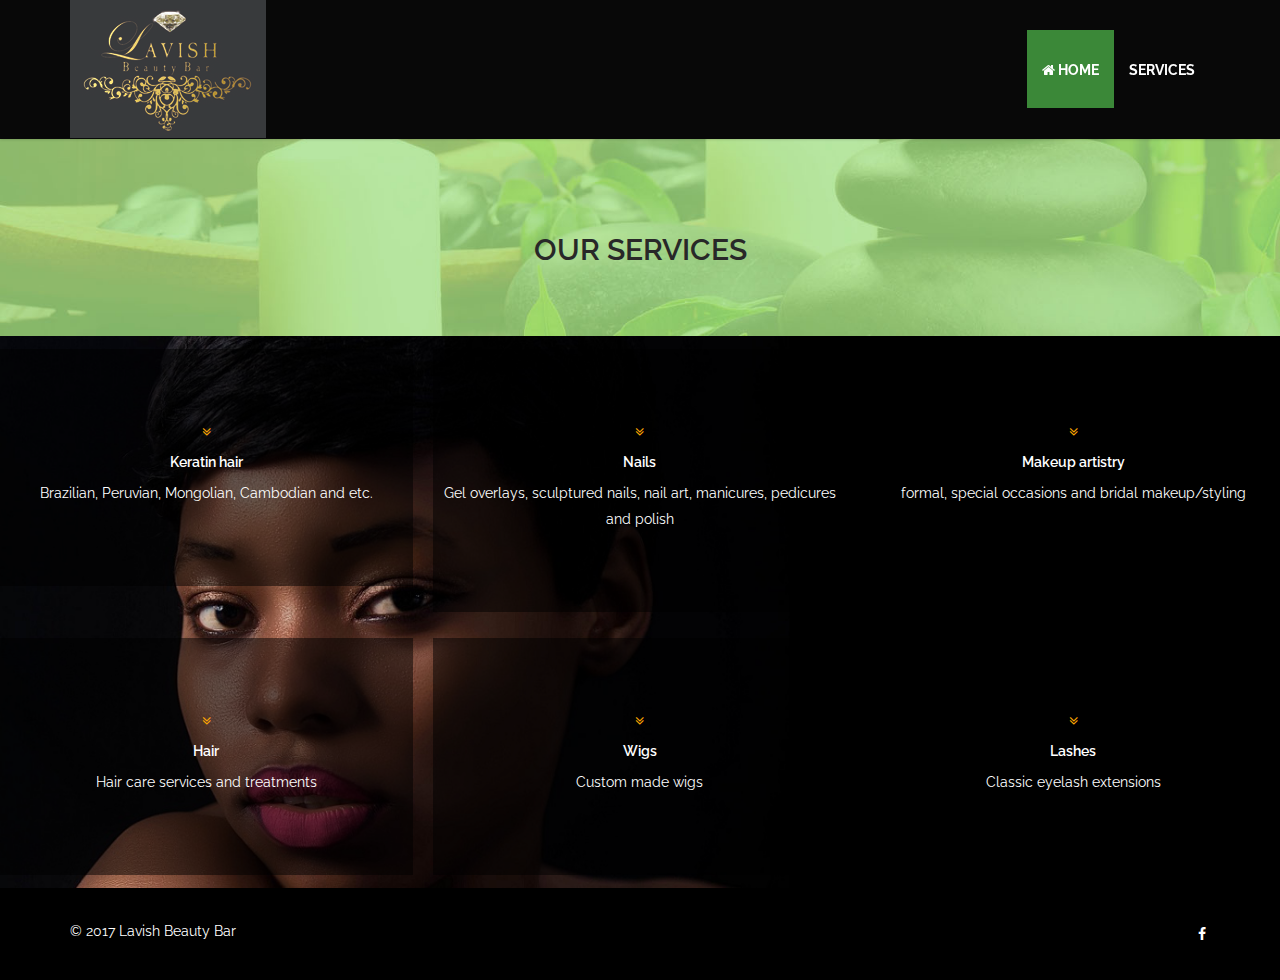
==== services.html @ a23072b7 "lavish commited" ====
<!DOCTYPE html>
<html lang="en">
<head>
    <meta charset="utf-8">
    <meta name="viewport" content="width=device-width, initial-scale=1.0">
    <meta name="description" content="">
    <title>Our services</title>
	<!-- core CSS -->
    <link href="css/bootstrap.min.css" rel="stylesheet">
    <link href="css/font-awesome.min.css" rel="stylesheet">
    <link href="css/animate.min.css" rel="stylesheet">
    <link href="css/styles.css" rel="stylesheet">
    <link href="css/col.css" rel="stylesheet">
    <link href="css/3cols.css" rel="stylesheet">
    <!--[if lt IE 9]>
    <script src="js/html5shiv.js"></script>
    <script src="js/respond.min.js"></script>
    <![endif]-->
    <style>
      .service-section {
	padding-top: 100px;
}

.col { padding:5em 0; text-align:center; color: #ffffff !important; background: rgba(0, 0, 0, 0.5);}
    </style>
</head>

<body id="home">
    <header id="header">
        <nav id="main-nav" class="navbar navbar-default navbar-fixed-top" role="banner">
            <div class="container">
                <div class="navbar-header">
                    <button type="button" class="navbar-toggle" data-toggle="collapse" data-target=".navbar-collapse">
                        <span class="sr-only">Toggle navigation</span>
                        <span class="icon-bar"></span>
                        <span class="icon-bar"></span>
                        <span class="icon-bar"></span>
                    </button>
                    <a class="navbar-brand" href="index.html"><img src="images/banner/Logo-02.jpg" alt="logo"></a>
                </div>

                <div class="collapse navbar-collapse navbar-right">
                    <ul class="nav navbar-nav">
                        <li class="scroll active"><a href="index.html"><i class="fa fa-home"></i>&nbsp;Home</a></li>
                        <li class="scroll"><a href="services.html">Services</a></li>
                    </ul>
                </div>
            </div><!--/.container-->
        </nav><!--/nav-->
    </header><!--/header-->
<section id="services" class="services service-section">
  <div class="container">
            <div class="">
                <h2 class="wow fadeInDown animated text-center">Our Services</h2>
            </div>
    </div>
</section>
<div class="wrapper">
<div class="section group">
		    <div class="col span_1_of_3">
            <i class="fa fa-angle-double-down"></i>
				   <h5>Keratin hair</h5>
                   <p>Brazilian, Peruvian, Mongolian, Cambodian and etc.</p>
			</div>
			<div class="col span_1_of_3">
            <i class="fa fa-angle-double-down"></i>
				   <h5>Nails</h5>
                   <p>Gel overlays, sculptured nails, nail art, manicures, pedicures and polish</p>
		   </div>
		   <div class="col span_1_of_3">
           <i class="fa fa-angle-double-down"></i>
		           <h5>Makeup artistry</h5>
                   <p>formal, special occasions and bridal makeup/styling</p>
		   </div>
		</div>
   <div class="section group">
        <div class="col span_1_of_3">
        <i class="fa fa-angle-double-down"></i>
				   <h5>Hair</h5>
                   <p>Hair care services and treatments</p>
		</div>
		<div class="col   span_1_of_3">
        <i class="fa fa-angle-double-down"></i>
				   <h5>Wigs</h5>
                   <p>Custom made wigs</p>
		</div>
		<div class="col span_1_of_3">
        <i class="fa fa-angle-double-down"></i>
					<h5>Lashes</h5>
                    <p>Classic eyelash extensions</p>
		</div>
   </div>
</div>
<footer id="footer">
        <div class="container">
            <div class="row">
                <div class="col-sm-6">
                    &copy; 2017 Lavish Beauty Bar
                </div>
                <div class="col-sm-6">
                    <ul class="social-icons">
                        <li><a href="#"><i class="fa fa-facebook"></i></a></li>
                    </ul>
                </div>
            </div>
        </div>
    </footer><!--/#footer-->
    <script src="js/jquery.js"></script>
    <script src="js/bootstrap.min.js"></script>
    <script src="js/mousescroll.js"></script>
    <script src="js/smoothscroll.js"></script>
    <script src="js/jquery.prettyPhoto.js"></script>
    <script src="js/jquery.isotope.min.js"></script>
    <script src="js/jquery.inview.min.js"></script>
    <script src="js/wow.min.js"></script>
    <script src="js/custom-scripts.js"></script>
</body>

</html>
---- css/styles.css ----
@import url(http://fonts.googleapis.com/css?family=Raleway:400,700,500);
/*
Author: webthemez.com
Author URL: http://webthemez.com
*/
/*************************
*******Typography******
**************************/
body {
  padding-top: 100px;
  background: #fff;
  font-family: 'Raleway', sans-serif;
  font-weight: 400;
  color: #282828;
  line-height: 26px;
  padding: 0;
}
h1,
h2,
h3,
h4,
h5,
h6 {
  font-weight: 600;
  font-family: 'Raleway', sans-serif;
}
a {
  color: #45aed6;
  -webkit-transition: color 400ms, background-color 400ms;
  -moz-transition: color 400ms, background-color 400ms;
  -o-transition: color 400ms, background-color 400ms;
  transition: color 400ms, background-color 400ms;
}
a:hover,
a:focus {
  text-decoration: none;
  color: #2a95be;
}
hr {
  border-top: 1px solid #e5e5e5;
  border-bottom: 1px solid #fff;
}
.gradiant {
  background-image: -moz-linear-gradient(90deg, #2caab3 0%, #2c8cb3 100%);
  background-image: -webkit-linear-gradient(90deg, #2caab3 0%, #2c8cb3 100%);
  background-image: -ms-linear-gradient(90deg, #2caab3 0%, #2c8cb3 100%);
}
.gradiant-horizontal {
  background-image: -moz-linear-gradient(4deg, #2caab3 0%, #2c8cb3 100%);
  background-image: -webkit-linear-gradient(4deg, #2caab3 0%, #2c8cb3 100%);
  background-image: -ms-linear-gradient(4deg, #2caab3 0%, #2c8cb3 100%);
}
.section-header {
  margin-bottom: 50px;
}
.section-header p{
text-align:center;
}
.section-header .section-title {
  font-size: 44px;
  color: #3B8838;
  position: relative;
  padding-bottom: 20px;
  margin: 0 0 20px;  


  display: block;
  text-align: center;
}
.section-header .section-title:before {
  content: "";
  position: absolute;
  width: 140px;
  bottom: -5px;
  right: 0;
  width: 60px;
  background: rgb(59, 136, 56);
  /* border-radius: 50%; */
  margin: 0 auto;
  left: 0;
  right: 0;
  height: 6px;
  border-bottom: 3px solid #C6FDC4;
}

.btn {
  border-width: 0;
  border-radius: 0;
}
.btn.btn-primary {
  background: #50A24C;
}
.btn.btn-primary:hover,
.btn.btn-primary:focus {
  background: #409E3C;
}
.listarrow{
padding:0px;
}
.listarrow li{
list-style:none;
margin:0px;
padding:0px;
}
.listarrow li i{
padding-right:15px;
color: #F9690E;
}
.column-title {
  margin-top: 0;
  padding-bottom: 15px;
  border-bottom: 1px solid #eee;
  margin-bottom: 15px;
  position: relative;
  color: #3B8838;
}
.column-title:after {
  content: " ";
  position: absolute;
  bottom: -1px;
  left: 0;
  width: 40%; 
}
ul.nostyle {
  list-style: none;
  padding: 0;
  margin-bottom: 20px;
}
ul.nostyle i {
  color: #45aed6;
}
.scaleIn {
  -webkit-animation-name: scaleIn;
  animation-name: scaleIn;
}
.navbar-toggle{
border-radius: 0;
}

.navbar-nav>li>a {
text-transform: uppercase;
}
@-webkit-keyframes scaleIn {
  0% {
    opacity: 0;
    -webkit-transform: scale(0);
    transform: scale(0);
  }
  100% {
    opacity: 1;
    -webkit-transform: scale(1);
    transform: scale(1);
  }
}
@keyframes scaleIn {
  0% {
    opacity: 0;
    -webkit-transform: scale(0);
    -ms-transform: scale(0);
    transform: scale(0);
  }
  100% {
    opacity: 1;
    -webkit-transform: scale(1);
    -ms-transform: scale(1);
    transform: scale(1);
  }
}
/*************************
*******Header******
**************************/
#main-nav.navbar-default .navbar-nav > li.active > a, #main-nav.navbar-default .navbar-nav > li.open > a, #main-nav.navbar-default .navbar-nav > li:hover > a {
background: rgb(59, 136, 56);
color: #FFFFFF;
}
.navbar.navbar-default {
  border: 0;
  border-radius: 0;
  margin-bottom: 0;
}
.navbar.navbar-default .navbar-toggle {
  margin-top: 52px;
  margin-bottom: 52px;
}
.navbar.navbar-default .navbar-brand {
  height: auto;
  padding: 0px 15px 1px;
}
.navbar-default .navbar-nav>li>a:hover, .navbar-default .navbar-nav>li>a:focus{
color: #ffffff;
 
background: transparent;
}
.navbar-default .navbar-nav>li>a{
color: #fff;
} 
#main-nav.navbar-default {
background: #080808;
}
.navbar-nav>li {
    margin-top: 30px
}
 

@media only screen and (min-width: 768px) {
  #main-nav.navbar-default { 
    -webkit-box-shadow: 0 0 3px 0 rgba(0, 0, 0, 0.1);
    box-shadow: 0 0 3px 0 rgba(0, 0, 0, 0.26);
  }
  #main-nav.navbar-default .navbar-nav > li > a {
    padding-top: 30px;
    padding-bottom: 24px;
  
    border-bottom: 4px solid transparent;
}
  .navbar-default .navbar-nav>li>a {
	color: #ffffff;
    font-weight: bold;
	}

  #main-nav.navbar-default .navbar-nav > li.open > a,
  #main-nav.navbar-default .navbar-nav > li:hover > a {
    color: #FFFFFF;
}
  #main-nav.navbar-default .dropdown-menu {
    padding: 0 20px;
    min-width: 220px;
    background-color: rgba(26, 28, 40, 0.9);
    border: 0;
    border-radius: 0;
    box-shadow: none;
    -webkit-box-shadow: none;
    background-clip: inherit;
  }
  #main-nav.navbar-default .dropdown-menu > li {
    border-left: 3px solid transparent;
    margin-left: -20px;
    padding-left: 17px;
    -webit-transition: border-color 400ms;
    transition: border-color 400ms;
  }
  #main-nav.navbar-default .dropdown-menu > li > a { 
    padding: 15px 0;
    color:#A8A8A8; 
  }
  #main-nav.navbar-default .dropdown-menu > li:first-child > a {
    border-top: 0;
  }
  #main-nav.navbar-default .dropdown-menu > li.active,
  #main-nav.navbar-default .dropdown-menu > li.open,
  #main-nav.navbar-default .dropdown-menu > li:hover {
    border-left-color: #45aed6;
  }
  #main-nav.navbar-default .dropdown-menu > li.active > a,
  #main-nav.navbar-default .dropdown-menu > li.open > a,
  #main-nav.navbar-default .dropdown-menu > li:hover > a {
    color: #45aed6;
    background-color: transparent;
  }
}

#hero-banner{
  overflow: hidden;
  height: 700px;
  background: url(../images/banner/banner3.png) no-repeat;
  /*background: url('../images/banner/Logo-01.jpg') no-repeat #080808;*/
  background-position: -180px 100px;
  color:#fff;
}

#hero-banner img{
    position:absolute;
}

#hero-banner.item {
  height: 558px;
  background-repeat: no-repeat;
  background-position: 50% 0;
  background-size: cover;
}
#hero-banner.banner-inner {
  position: absolute;
  top: 0;
  left: 0;
  width: 100%;
  height: 100%;
  color: #000;
  background-color: #000;
}
#hero-banner h2 {
  margin-top: 300px;
  font-size: 39px;
  line-height: 49px;
  text-align: right;
  margin-right: 100px;
  color: #000000;
}
#hero-banner h2 b{
color: #FFFFFF;
}
#hero-banner p {
font-size: 22px;
margin-bottom:20px;
line-height:35px;
text-align: right;
margin-right: 100px;
color: #000;
}
#hero-banner a{
width: 150px;
margin: 0;
display: block;
background: transparent;
border: 2px solid #fff;
float: right;
}
#hero-banner a:hover{
text-align: center;
width: 150px;
margin: 0 auto;
display: block;
background: #71DE6C;
border: 2px solid #71DE6C;
color: #020202;
}
#hero-banner.banner-inner h2 > span {
  color: #45aed6;
}
#hero-banner.banner-inner .btn {
  margin-top: 10px;
} 
 
#hero-text {
  padding: 50px 0;
  border-top: 1px solid #FFFFFF;
}
#hero-text h2 {
  margin-top: 0;
}
#hero-text .btn {
  margin-top: 40px;
}
#cta2 {
  background: #45b1da;
  color: #fff;
  padding-top: 70px;
}

@media only screen and (min-device-width:360px) and (max-device-width:1024px)   and (orientation:portrait){
	#hero-banner h2, #hero-banner p{
		color:#ffffff;
		position:relative;
		top:80px;
		width:100%;
		-ms-filter: "progid:DXImageTransform.Microsoft.Shadow(Strength=3, Direction=135, Color=#000300)";/*IE 8*/
text-shadow: 3px 3px 3px #000300;/* FF3.5+, Opera 9+, Saf1+, Chrome, IE10 */
filter: progid:DXImageTransform.Microsoft.Shadow(Strength=3, Direction=135, Color=#000300); /*IE 5.5-7*/
	}
}

@media only screen and (min-device-width:320px) and (orientation:portrait){ 
     #hero-banner h2, #hero-banner p{
		color:#ffffff; 
		position:relative;
		top:80px;
		width:100%;
		-ms-filter: "progid:DXImageTransform.Microsoft.Shadow(Strength=3, Direction=135, Color=#000300)";/*IE 8*/
text-shadow: 3px 3px 3px #000300;/* FF3.5+, Opera 9+, Saf1+, Chrome, IE10 */
filter: progid:DXImageTransform.Microsoft.Shadow(Strength=3, Direction=135, Color=#000300); /*IE 5.5-7*/
	}
}

#cta2 .btn {
  margin-top: 10px;
}
#cta2 h2 {
  color: #fff;
  font-size: 44px;
  line-height: 1;
}
#cta2 h2 > span {
  color: #45aed6;
}
#features h2, #portfolio p{ color: #030303;}
#features {
  padding: 100px 0;
  background: #FFFFFF;
  color: #000;
}

#features .media.service-box:first-child {
  margin-top: 80px;
}
#services,#features {
  padding-top: 150px;
  border-top: 3px solid #fff;
  background: url('../images/img4.jpg');
  background-size: cover;
  text-transform: uppercase;
}

#services h2{
    padding: 2em 0;
}

#services .service-list{
	background: transparent;
	border: 1px solid #000;
	
	
}

#services p{font-size: 20px;}


.media.service-box {
  margin: 25px 0 36px;
  padding: 20px;
  padding-left: 86px;
  position: relative;
  background: #FFFFFF;
  border-radius: 0 0 20px 0;
  /* border: #3B8838 2px solid; */
}
.media.service-box .pull-left {
  margin-right: 20px;
}
.media.service-box .pull-left > i {
  font-size: 35px;
  /* height: 94px; */
  line-height: 53px;
  text-align: center;
  width: 85px; 
  color: #085C98;
  /* background:#fff; */
  /* box-shadow: inset 0 0 0 1px #d7d7d7; */
  /* -webkit-box-shadow: inset 0 0 0 1px #d7d7d7; */
  transition: background-color 400ms, background-color 400ms;
  position: absolute;
  padding: 14px;
  /* height: 100%; */
  left: -13px;
  top: -15px;
  vertical-align: middle;
  background: rgb(59, 136, 56);
  border-radius: 50%;
  height: 85px;
  border: 6px #fff solid;
}
.features .media.service-box .pull-left > i{
color: #FFFFFF;
font-size: 30px;
padding-top: 10px;
}
.media.service-box:hover .pull-left > i {  
}
#portfolio {
  padding: 100px 0;
  background: #FFFFFF;
  background: url('../images/img4.jpg');
  background-size: cover;
}
#portfolio .portfolio-filter {
  list-style: none;
  padding: 0;
  margin: 0 0 50px;
  display: inline-block;
}
#portfolio .portfolio-filter > li {
  float: left;
  display: block;
}
#portfolio .portfolio-filter > li a {
  display: block;
  padding: 7px 15px;
  margin:0px 2px;
  color: #D7D7D7;
  position: relative;
  border-bottom: 2px solid transparent;
  background: rgba(229, 229, 229, 0.29);
}
#portfolio .portfolio-filter > li a:hover,
#portfolio .portfolio-filter > li a.active {
  background: #F9690E;
  color: #FFFFFF; 
} 
#portfolio .portfolio-items {
  margin: -15px;
}
#portfolio .portfolio-item {
  width: 24.9%;
  float: left;
  padding: 8px;
  -webkit-box-sizing: border-box;
  -moz-box-sizing: border-box;
  -o-box-sizing: border-box;
  -ms-box-sizing: border-box;
  box-sizing: border-box;
}
#portfolio .portfolio-item .portfolio-item-inner {
  position: relative;
  border-bottom: 4px solid #98DC95;
}
#portfolio .portfolio-item .portfolio-item-inner .portfolio-info {
  opacity: 0;
  transition: opacity 400ms;
  -webkit-transition: opacity 400ms;
  position: absolute;
  bottom: 0;
  left: 0;
  right: 0;
  text-align: center;
  padding: 18px 0 0;
  background: rgba(0, 0, 0, 0.5);
  color: #fff;
  height:100%;
}
#portfolio .portfolio-item .portfolio-item-inner .portfolio-info h3 {
  font-size: 16px;
  line-height: 1;
  margin: 0;
  color: #fff;
}
#portfolio .portfolio-item .portfolio-item-inner .portfolio-info .preview { 
  width: 60px;
  height: 60px;
  line-height: 36px;
  text-align: center;
  color: #98DC95;
  display:block;
  text-align: center;

  margin: 45px auto;
  font-size: 26px;
  border: 0;
  /* background: rgba(239, 239, 239, 1); */
  padding: 10px;
  border-radius: 50%;
  border: 2px solid rgba(255, 255, 255, 0.53);
}
#portfolio .portfolio-item:hover .portfolio-info {
  opacity: 1;
}
/* Start: Recommended Isotope styles */
/**** Isotope Filtering ****/
.isotope-item {
  z-index: 2;
}
.isotope-hidden.isotope-item {
  pointer-events: none;
  z-index: 1;
}
/**** Isotope CSS3 transitions ****/
.isotope,
.isotope .isotope-item {
  -webkit-transition-duration: 0.8s;
  -moz-transition-duration: 0.8s;
  -ms-transition-duration: 0.8s;
  -o-transition-duration: 0.8s;
  transition-duration: 0.8s;
}
.isotope {
  -webkit-transition-property: height, width;
  -moz-transition-property: height, width;
  -ms-transition-property: height, width;
  -o-transition-property: height, width;
  transition-property: height, width;
}
.isotope .isotope-item {
  -webkit-transition-property: -webkit-transform, opacity;
  -moz-transition-property: -moz-transform, opacity;
  -ms-transition-property: -ms-transform, opacity;
  -o-transition-property: -o-transform, opacity;
  transition-property: transform, opacity;
}
/**** disabling Isotope CSS3 transitions ****/
.isotope.no-transition,
.isotope.no-transition .isotope-item,
.isotope .isotope-item.no-transition {
  -webkit-transition-duration: 0s;
  -moz-transition-duration: 0s;
  -ms-transition-duration: 0s;
  -o-transition-duration: 0s;
  transition-duration: 0s;
}
/* End: Recommended Isotope styles */
/* disable CSS transitions for containers with infinite scrolling*/
.isotope.infinite-scrolling {
  -webkit-transition: none;
  -moz-transition: none;
  -ms-transition: none;
  -o-transition: none;
  transition: none;
}
.img-thumbnail {
display: inline-block;
max-width: 100%;
height: auto;
line-height: 1.42857143;
border: 1px solid #ddd;
border-radius: 0px;
padding:0px;
-webkit-transition: all .2s ease-in-out;
-o-transition: all .2s ease-in-out;
transition: all .2s ease-in-out;
margin-bottom: 15px;
}
#testimonial {
  background: #222222;
  background-size: cover;
  padding: 100px 0;
  color: #3B8838;
  background: url('../images/img2.jpg');
  background-size: cover;
}
#testimonial h2{
color: #3B8838;
}
#testimonial h4 {
  color: #fff;
  margin-bottom: 8px;
}
#testimonial small {
  display: block;
  margin-bottom: 10px;
  color: rgba(255, 255, 255, 0.7);
}
#testimonial .btns {
  margin-top: 10px;
}
#carousel-testimonial a.btn.btn-primary.btn-sm {
background: transparent;
border: 1px solid rgba(255, 255, 255, 0.2);
margin: 0 8px;
}
#about {
  padding: 150px 0;
  background: #000000;
  background: url('../images/banner/makeup-1442912_1920.jpg') no-repeat;
  background-position: left;
  background-size: cover;
  }

#about .column-title{
color:#fff;
}
#about h2{
color: #ffffff;
}

#about p{
color: #ffffff;
}
#about .listarrow li{
color: #3B8838;
}
/*Team*/ 
#our-team {
  padding: 100px 0;
}
#our-team .team-member {
  padding: 0;  
}
#our-team .team-member .team-img {
  margin: 0;
}
#our-team .team-member .team-info { 
  background: #98DC95;
  color: #3B8838;
  padding: 7px 0;
  border-top: 2px solid #fff;
} 
#our-team .team-member:hover .social-icons > li > a {
  color: #3B8838;
}
 
#our-team .social-icons {
  list-style: none;
  padding: 0;
  margin: 0;  
  -webkit-transition: height 1s; /* For Safari 3.1 to 6.0 */
    transition: height 1s;
  background: #FFFFFF;
  padding: 6px 0 6px;
}
#our-team .social-icons > li {
  display: inline-block;
}
#our-team .social-icons > li > a {
  display: block;
  width: 32px;
  height: 32px;
  line-height: 32px;
  text-align: center;
  color: #3B8838;
  background: transparent;
  border-radius: 3px;
  border: 1px solid #3B8838;
  margin: 5px 10px;
}
/*Testimonial Area*/

.testimonial-area{
	padding-bottom:60px;
}
.single-testimonial{
	margin-bottom:30px;
}
.single-testimonial blockquote{
	padding:15px 20px;
	margin-bottom: 22px;
	position:relative;
	-webkit-transition:all .5s ease;
	-moz-transition:all .5s ease;
	transition:all .5s ease;
	font-size: 20px;
	background: rgb(255, 255, 255);
	max-height:200px;

	color: #3B8837;
line-height: 22px;

	border-radius: 5px;
	border: 1px solid rgb(152, 220, 149);
}
 
.single-testimonial blockquote:after{
	/* position:absolute; */
	/* bottom:-19px; */
	/* left:45px; */
	content:"";
	/* border-top: 19px solid rgba(255, 255, 255, 0.29); */

	/* border-right: 22px solid transparent; */
}
.single-testimonial img{
	border-radius: 50%;
	opacity: 0.6;
}
.single-testimonial h5{
	padding: 8px 0 0px;
	font-size: 16px;
	color: #3B8838;
}
 
.progress {
  -webkit-box-shadow: none;
  box-shadow: none;
  background: #eeeeee;
}
.progress .progress-bar.progress-bar-primary {
  background-image: -moz-linear-gradient(4deg, #2caab3 0%, #2c8cb3 100%);
  background-image: -webkit-linear-gradient(4deg, #2caab3 0%, #2c8cb3 100%);
  background-image: -ms-linear-gradient(4deg, #2caab3 0%, #2c8cb3 100%);
  -webkit-box-shadow: none;
  box-shadow: none;
}
.nav.main-tab {
  background: #eee;
  border-bottom: 3px solid #222534;
  border-radius: 3px 3px 0 0;
}
.nav.main-tab > li > a {
  color: #272727;
}
.nav.main-tab > li.active > a {
  background: #222534;
  color: #45aed6;
}
.nav.main-tab > li:first-child > a {
  border-radius: 3px 0 0 0;
}
.nav.main-tab > li:last-child > a {
  border-radius: 0 3px 0 0;
}
 .navbar-nav {
margin: 0;  
}
.tab-content {
  border: 1px solid #eee;
  border-top: 0;
  padding: 20px 20px 10px;
  border-radius: 0 0 3px 3px;
}
.panel-default {
  border-color: #eee;
}
.panel-default > .panel-heading {
  background-color: #fff;
  border-color: #eee;
}
.panel-default > .panel-heading .panel-title {
  font-size: 14px;
  font-weight: normal;
}
.panel-default > .panel-heading + .panel-collapse > .panel-body {
  border-top-color: #eee;
}
#business-stats {
  padding: 100px 0 70px;
  background: #FFFFFF;
  background-size: cover;
  color: #000;
  /* background: url('../images/img2.jpg'); */
  background-size: contain;
}
#business-stats h1,
#business-stats h2,
#business-stats h3,
#business-stats h4 {
  color: #151313;
}
#business-stats strong {
  display: block;
  margin-bottom: 30px;
}
.business-stats {
  display: inline-block;
  width: 140px;
  height: 140px;
  font-size: 24px;
  line-height: 140px;
  border: 4px solid #98DC95;
  border-radius: 100px;
  margin-bottom: 20px;
}
#pricing {
  padding: 100px 0 70px;
}
#pricing ul.pricing {
  list-style: none;
  padding: 0;
  margin: 70px 0 30px;
  border: 1px solid #98DC95; 
  padding: 8px;
  text-align: center;
  background: #FFFFFF;
}
#pricing ul.pricing li {
  display: block;
  padding: 10px;
}
#pricing ul.pricing li.plan-header { 
  padding: 15px 15px 30px;
  color: #3B8838 !important;
  height: 225px;
}
#pricing ul.pricing li.plan-header .price-duration {
  position: relative;
  margin-top: 15px;
  top: -16px;
  display: inline-block;
  width: 100%;
  height: 85px; 
  color: #474747;  
}
li.plan-purchase .btn {
  width: 100%;
}
#pricing ul.pricing li.plan-header .price-duration > span {
  display: block;
  line-height: 1;
}
#pricing ul.pricing li.plan-header .price-duration > span.price {
  font-size: 24px;
  font-weight: 700;
  margin-top: 35px;
}
#pricing ul.pricing li.plan-header .price-duration > span.duration {
  margin-top: 5px;
}
#pricing ul.pricing li.plan-header .plan-name {
  margin-top: 10px;
  font-size: 24px;
  color: #5A5A5A;
  font-weight: bold;
  line-height: 1;
  text-transform: uppercase;
}
#pricing ul.pricing.featured {
  background: #98DC95; 
  border: 0;
  border: 1px solid #D0D0D0;
}
#pricing ul.pricing.featured  li.plan-header .price-duration{
color: #3B8838;
}
#pricing ul.pricing.featured li.plan-header {
}
#pricing ul.pricing.featured li.plan-header .plan-name {
  color: #3B8838;
}
#contact-us {
  padding: 100px 0 10px;
}
#contact-us h1,
#contact-us h2 {
	color:#000
}
/*Contact*/
 .contact-info{
 background: #000000;
 padding: 50px;
 margin-bottom: 50px;
 color: #fff

}
.contact-info address {
margin-bottom: 20px;
font-style: normal;
line-height: 27px;
font-size: 20px;
}
.contact-info .form-control { 
padding: 6px 12px;
border-radius: 0;
}
 .business-stats:before {
content: '';
margin: 17px;
display: block;
border: currentcolor;
height: 100px;
border-radius: 50%;
position: absolute;
width: 100px;
}
/***********************
********* Footer ******
************************/
#footer {
  padding-top: 30px;
  padding-bottom: 30px;
  color: #fff;
  background: #000000;
}
#footer a {
  color: #fff;
}
#footer a:hover {
  color: #F9690E;
}
#footer ul {
  list-style: none;
  padding: 0;
  margin: 0 -7.5px;
}
#footer ul > li {
 display: inline-block; 

padding: 3px 0;
width: 31px;
text-align: center;
}
@media only screen and (min-width: 768px) {
  #footer .social-icons {
    float: right;
  }
}
@media only screen and (max-width:768px){
.navbar-default .navbar-collapse, .navbar-default .navbar-form {
border-color: #A3A3A3;
padding: 20px 0;
}
}
.form-control {
  box-shadow: none;
  -webkit-box-shadow: none;
}
@media only screen and (max-width: 480px) {
#hero-banner h2 {
margin-top: 161px;
font-size: 26px;
line-height: 40px;
padding: 10px;
}
#hero-banner p {
font-size: 18px;
padding: 10px;
}
#portfolio .portfolio-filter {
list-style: none;
padding: 0;
margin: 0 0 12px;
}
#portfolio .portfolio-filter > li a {
display: block;
padding: 7px 15px;
margin: 5px 2px;
}
	#portfolio .portfolio-item {
	width: 48.9%;
	padding: 8px;
	}
	#portfolio .portfolio-item .portfolio-item-inner .portfolio-info .preview {
width: 28px;
height: 24px;
line-height: 24px; 
margin: 9px auto;
}
#portfolio .portfolio-item .portfolio-item-inner .portfolio-info {
padding: 7px 0 0;
}
}
---- css/col.css ----
/*  SECTIONS  ============================================================================= */

.section {
	clear: both;
	padding: 0px;
	margin: 0px;
}

/*  GROUPING  ============================================================================= */


.group:before,
.group:after {
    content:"";
    display:table;
}
.group:after {
    clear:both;
}
.group {
    zoom:1; /* For IE 6/7 (trigger hasLayout) */
}

/*  GRID COLUMN SETUP   ==================================================================== */

.col {
	display: block;
	float:left;
	margin: 1% 0 1% 1.6%;
}

.col:first-child { margin-left: 0; } /* all browsers except IE6 and lower */


/*  REMOVE MARGINS AS ALL GO FULL WIDTH AT 480 PIXELS */

@media only screen and (max-width: 480px) {
	.col { 
		margin: 1% 0 1% 0%;
	}
}
---- css/3cols.css ----
/*  GRID OF THREE   ============================================================================= */

	
.span_3_of_3 {
	width: 100%; 
}

.span_2_of_3 {
	width: 66.13%; 
}

.span_1_of_3 {
	width: 32.26%; 
}

.wrapper{
	width:100%;
	height:100%;
	background:url('../images/banner/makeup-1442912_1920.jpg') no-repeat;
	background-position:center;
	background-size:cover;
}

.span_1_of_3 .fa-angle-double-down{color:orange}


/*  GO FULL WIDTH AT LESS THAN 480 PIXELS */

@media only screen and (max-width: 480px) {
	.span_3_of_3 {
		width: 100%; 
	}
	.span_2_of_3 {
		width: 100%; 
	}
	.span_1_of_3 {
		width: 100%;
	}
}
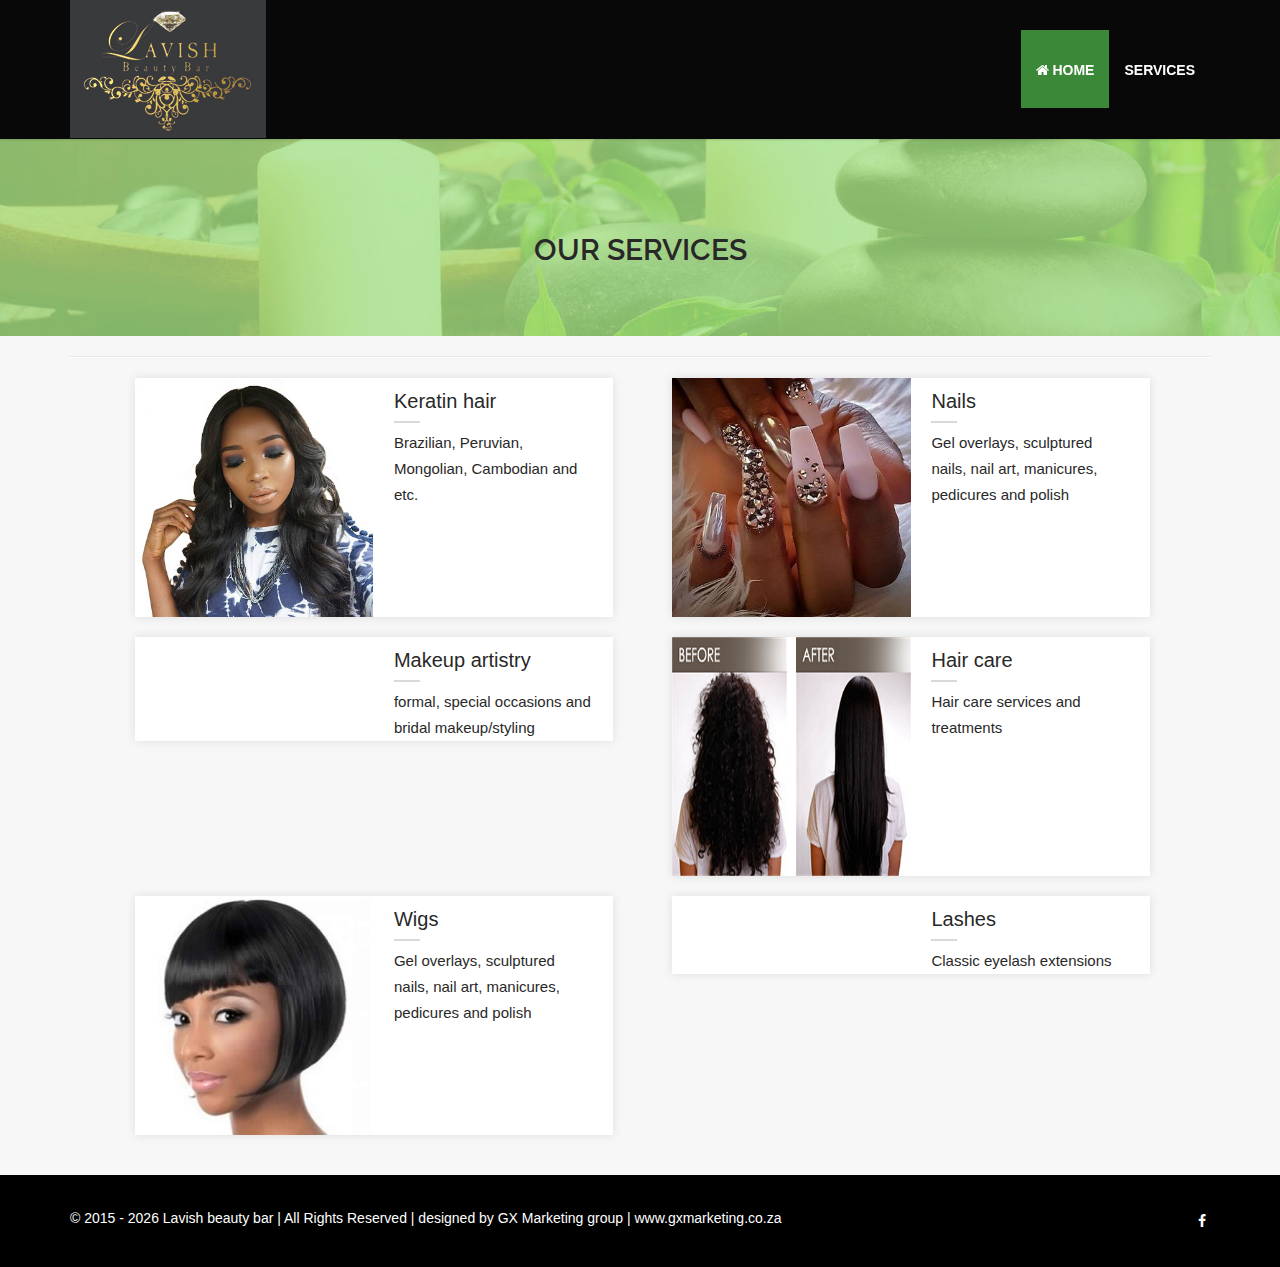
==== commit 84733cff: "Commited" ====
--- a/services.html
+++ b/services.html
@@ -1,119 +1,210 @@
-<!DOCTYPE html>
-<html lang="en">
-<head>
-    <meta charset="utf-8">
-    <meta name="viewport" content="width=device-width, initial-scale=1.0">
-    <meta name="description" content="">
-    <title>Our services</title>
-	<!-- core CSS -->
-    <link href="css/bootstrap.min.css" rel="stylesheet">
-    <link href="css/font-awesome.min.css" rel="stylesheet">
-    <link href="css/animate.min.css" rel="stylesheet">
-    <link href="css/styles.css" rel="stylesheet">
-    <link href="css/col.css" rel="stylesheet">
-    <link href="css/3cols.css" rel="stylesheet">
-    <!--[if lt IE 9]>
-    <script src="js/html5shiv.js"></script>
-    <script src="js/respond.min.js"></script>
-    <![endif]-->
-    <style>
-      .service-section {
-	padding-top: 100px;
-}
-
-.col { padding:5em 0; text-align:center; color: #ffffff !important; background: rgba(0, 0, 0, 0.5);}
-    </style>
-</head>
-
-<body id="home">
-    <header id="header">
-        <nav id="main-nav" class="navbar navbar-default navbar-fixed-top" role="banner">
-            <div class="container">
-                <div class="navbar-header">
-                    <button type="button" class="navbar-toggle" data-toggle="collapse" data-target=".navbar-collapse">
-                        <span class="sr-only">Toggle navigation</span>
-                        <span class="icon-bar"></span>
-                        <span class="icon-bar"></span>
-                        <span class="icon-bar"></span>
-                    </button>
-                    <a class="navbar-brand" href="index.html"><img src="images/banner/Logo-02.jpg" alt="logo"></a>
-                </div>
-
-                <div class="collapse navbar-collapse navbar-right">
-                    <ul class="nav navbar-nav">
-                        <li class="scroll active"><a href="index.html"><i class="fa fa-home"></i>&nbsp;Home</a></li>
-                        <li class="scroll"><a href="services.html">Services</a></li>
-                    </ul>
-                </div>
-            </div><!--/.container-->
-        </nav><!--/nav-->
-    </header><!--/header-->
-<section id="services" class="services service-section">
-  <div class="container">
-            <div class="">
-                <h2 class="wow fadeInDown animated text-center">Our Services</h2>
-            </div>
-    </div>
-</section>
-<div class="wrapper">
-<div class="section group">
-		    <div class="col span_1_of_3">
-            <i class="fa fa-angle-double-down"></i>
-				   <h5>Keratin hair</h5>
-                   <p>Brazilian, Peruvian, Mongolian, Cambodian and etc.</p>
-			</div>
-			<div class="col span_1_of_3">
-            <i class="fa fa-angle-double-down"></i>
-				   <h5>Nails</h5>
-                   <p>Gel overlays, sculptured nails, nail art, manicures, pedicures and polish</p>
-		   </div>
-		   <div class="col span_1_of_3">
-           <i class="fa fa-angle-double-down"></i>
-		           <h5>Makeup artistry</h5>
-                   <p>formal, special occasions and bridal makeup/styling</p>
-		   </div>
-		</div>
-   <div class="section group">
-        <div class="col span_1_of_3">
-        <i class="fa fa-angle-double-down"></i>
-				   <h5>Hair</h5>
-                   <p>Hair care services and treatments</p>
-		</div>
-		<div class="col   span_1_of_3">
-        <i class="fa fa-angle-double-down"></i>
-				   <h5>Wigs</h5>
-                   <p>Custom made wigs</p>
-		</div>
-		<div class="col span_1_of_3">
-        <i class="fa fa-angle-double-down"></i>
-					<h5>Lashes</h5>
-                    <p>Classic eyelash extensions</p>
-		</div>
-   </div>
-</div>
-<footer id="footer">
-        <div class="container">
-            <div class="row">
-                <div class="col-sm-6">
-                    &copy; 2017 Lavish Beauty Bar
-                </div>
-                <div class="col-sm-6">
-                    <ul class="social-icons">
-                        <li><a href="#"><i class="fa fa-facebook"></i></a></li>
-                    </ul>
-                </div>
-            </div>
-        </div>
-    </footer><!--/#footer-->
-    <script src="js/jquery.js"></script>
-    <script src="js/bootstrap.min.js"></script>
-    <script src="js/mousescroll.js"></script>
-    <script src="js/smoothscroll.js"></script>
-    <script src="js/jquery.prettyPhoto.js"></script>
-    <script src="js/jquery.isotope.min.js"></script>
-    <script src="js/jquery.inview.min.js"></script>
-    <script src="js/wow.min.js"></script>
-    <script src="js/custom-scripts.js"></script>
-</body>
-
+<!DOCTYPE html>
+<html lang="en">
+<head>
+    <meta charset="utf-8">
+    <meta name="viewport" content="width=device-width, initial-scale=1.0">
+    <meta name="description" content="">
+    <title>Our services</title>
+	<!-- core CSS -->
+    <link href="css/bootstrap.min.css" rel="stylesheet">
+    <link href="css/font-awesome.min.css" rel="stylesheet">
+    <link href="css/animate.min.css" rel="stylesheet">
+    <link href="css/styles.css" rel="stylesheet">
+    <link href="css/services.css" rel="stylesheet">
+    <!--[if lt IE 9]>
+    <script src="js/html5shiv.js"></script>
+    <script src="js/respond.min.js"></script>
+    <![endif]-->
+    <style>
+    </style>
+</head>
+
+<body id="home">
+    <header id="header">
+        <nav id="main-nav" class="navbar navbar-default navbar-fixed-top" role="banner">
+            <div class="container">
+                <div class="navbar-header">
+                    <button type="button" class="navbar-toggle" data-toggle="collapse" data-target=".navbar-collapse">
+                        <span class="sr-only">Toggle navigation</span>
+                        <span class="icon-bar"></span>
+                        <span class="icon-bar"></span>
+                        <span class="icon-bar"></span>
+                    </button>
+                    <a class="navbar-brand" href="index.html"><img src="images/banner/Logo-02.jpg" alt="logo"></a>
+                </div>
+
+                <div class="collapse navbar-collapse navbar-right">
+                    <ul class="nav navbar-nav">
+                        <li class="scroll active"><a href="index.html"><i class="fa fa-home"></i>&nbsp;Home</a></li>
+                        <li class="scroll"><a href="services.html">Services</a></li>
+                    </ul>
+                </div>
+            </div><!--/.container-->
+        </nav><!--/nav-->
+    </header><!--/header-->
+<section id="services" class="services service-section">
+  <div class="container">
+            <div class="">
+                <h2 class="wow fadeInDown animated text-center">Our Services</h2>
+            </div>
+    </div>
+</section>
+<div class="container">
+    <hr>
+    <div class="col-g-10 col-md-offset-1">
+       <div class="row row-margin-bottom">
+            <div class="col-md-5 no-padding lib-item" data-category="view">
+                <div class="lib-panel">
+                    <div class="row box-shadow">
+                        <div class="col-md-6">
+                            <img src="images/unnamed.jpg" class="img-responsive" alt="image" />
+                        </div>
+                        <div class="col-md-6">
+                            <div class="lib-row lib-header">
+                                Keratin hair
+                                <div class="lib-header-seperator"></div>
+                            </div>
+                            <div class="lib-row lib-desc">
+                                Brazilian, Peruvian, Mongolian, Cambodian and etc.
+                            </div>
+                        </div>
+                    </div>
+                </div>
+            </div>
+            <div class="col-md-1"></div>
+            <div class="col-md-5 no-padding lib-item" data-category="ui">
+                <div class="lib-panel">
+                    <div class="row box-shadow">
+                        <div class="col-md-6">
+                            <img src="images/images-2.jpg" class="img-responsive" alt="" />
+                        </div>
+                        <div class="col-md-6">
+                            <div class="lib-row lib-header">
+                                Nails
+                                <div class="lib-header-seperator"></div>
+                            </div>
+                            <div class="lib-row lib-desc">
+                                Gel overlays, sculptured nails, nail art, manicures, pedicures and polish
+                            </div>
+                        </div>
+                    </div>
+                </div>
+            </div>
+            <div class="col-md-5 no-padding lib-item" data-category="ui">
+                <div class="lib-panel">
+                    <div class="row box-shadow">
+                        <div class="col-md-6">
+                            <img src="images/images-7.jpg" class="img-responsive" alt="" />
+                        </div>
+                        <div class="col-md-6">
+                            <div class="lib-row lib-header">
+                                Makeup artistry
+                                <div class="lib-header-seperator"></div>
+                            </div>
+                            <div class="lib-row lib-desc">
+                                formal, special occasions and bridal makeup/styling
+                            </div>
+                        </div>
+                    </div>
+                </div>
+            </div>
+            <div class="col-md-1"></div>
+            <div class="col-md-5 no-padding lib-item" data-category="ui">
+                <div class="lib-panel">
+                    <div class="row box-shadow">
+                        <div class="col-md-6">
+                            <img src="images/hair-care.png" class="img-responsive" alt="" />
+                        </div>
+                        <div class="col-md-6">
+                            <div class="lib-row lib-header">
+                                Hair care
+                                <div class="lib-header-seperator"></div>
+                            </div>
+                            <div class="lib-row lib-desc">
+                                Hair care services and treatments
+                            </div>
+                        </div>
+                    </div>
+                </div>
+            </div>
+           <div class="col-md-5 no-padding lib-item" data-category="ui">
+                <div class="lib-panel">
+                    <div class="row box-shadow">
+                        <div class="col-md-6">
+                            <img src="images/W02409-01.jpg" class="img-responsive" alt="" />
+                        </div>
+                        <div class="col-md-6">
+                            <div class="lib-row lib-header">
+                                Wigs
+                                <div class="lib-header-seperator"></div>
+                            </div>
+                            <div class="lib-row lib-desc">
+                                 Gel overlays, sculptured nails, nail art, manicures, pedicures and polish
+                            </div>
+                        </div>
+                    </div>
+                </div>
+            </div>
+             <div class="col-md-1"></div>
+            <div class="col-md-5 no-padding lib-item" data-category="ui">
+                <div class="lib-panel">
+                    <div class="row box-shadow">
+                        <div class="col-md-6">
+                            <img src="images/images-10.jpg" class="img-responsive" alt="" />
+                        </div>
+                        <div class="col-md-6">
+                            <div class="lib-row lib-header">
+                                Lashes
+                                <div class="lib-header-seperator"></div>
+                            </div>
+                            <div class="lib-row lib-desc">
+                                Classic eyelash extensions
+                            </div>
+                        </div>
+                    </div>
+                </div>
+            </div>
+        </div>
+    </div>
+</div>
+<footer id="footer">
+        <div class="container">
+            <div class="row">
+                <div class="col-md-8">
+         <script type="text/javascript">
+                   <!--
+                document.writeln('&copy;');
+                document.writeln('2015');
+                document.writeln('-');
+                document.write(new Date().getFullYear());
+                document.writeln('');
+                document.writeln('Lavish beauty bar');
+                document.writeln('|');
+                document.writeln('All Rights Reserved');
+				document.writeln('|');
+				document.writeln('designed by GX Marketing group');
+				document.writeln('|');
+				document.writeln('<a href="http://www.gxmarketing.co.za" target="_blank">www.gxmarketing.co.za</a>');
+                 //-->
+         </script>
+                </div>
+                <div class="col-sm-4">
+                    <ul class="social-icons">
+                        <li><a href="#"><i class="fa fa-facebook"></i></a></li>
+                    </ul>
+                </div>
+            </div>
+        </div>
+    </footer><!--/#footer-->
+    <script src="js/jquery.js"></script>
+    <script src="js/bootstrap.min.js"></script>
+    <script src="js/mousescroll.js"></script>
+    <script src="js/smoothscroll.js"></script>
+    <script src="js/jquery.prettyPhoto.js"></script>
+    <script src="js/jquery.isotope.min.js"></script>
+    <script src="js/jquery.inview.min.js"></script>
+    <script src="js/wow.min.js"></script>
+    <script src="js/custom-scripts.js"></script>
+</body>
+
 </html>--- a/css/styles.css
+++ b/css/styles.css
@@ -1,1004 +1,1016 @@
-@import url(http://fonts.googleapis.com/css?family=Raleway:400,700,500);
-/*
-Author: webthemez.com
-Author URL: http://webthemez.com
-*/
-/*************************
-*******Typography******
-**************************/
-body {
-  padding-top: 100px;
-  background: #fff;
-  font-family: 'Raleway', sans-serif;
-  font-weight: 400;
-  color: #282828;
-  line-height: 26px;
-  padding: 0;
-}
-h1,
-h2,
-h3,
-h4,
-h5,
-h6 {
-  font-weight: 600;
-  font-family: 'Raleway', sans-serif;
-}
-a {
-  color: #45aed6;
-  -webkit-transition: color 400ms, background-color 400ms;
-  -moz-transition: color 400ms, background-color 400ms;
-  -o-transition: color 400ms, background-color 400ms;
-  transition: color 400ms, background-color 400ms;
-}
-a:hover,
-a:focus {
-  text-decoration: none;
-  color: #2a95be;
-}
-hr {
-  border-top: 1px solid #e5e5e5;
-  border-bottom: 1px solid #fff;
-}
-.gradiant {
-  background-image: -moz-linear-gradient(90deg, #2caab3 0%, #2c8cb3 100%);
-  background-image: -webkit-linear-gradient(90deg, #2caab3 0%, #2c8cb3 100%);
-  background-image: -ms-linear-gradient(90deg, #2caab3 0%, #2c8cb3 100%);
-}
-.gradiant-horizontal {
-  background-image: -moz-linear-gradient(4deg, #2caab3 0%, #2c8cb3 100%);
-  background-image: -webkit-linear-gradient(4deg, #2caab3 0%, #2c8cb3 100%);
-  background-image: -ms-linear-gradient(4deg, #2caab3 0%, #2c8cb3 100%);
-}
-.section-header {
-  margin-bottom: 50px;
-}
-.section-header p{
-text-align:center;
-}
-.section-header .section-title {
-  font-size: 44px;
-  color: #3B8838;
-  position: relative;
-  padding-bottom: 20px;
-  margin: 0 0 20px;  
-
-
-  display: block;
-  text-align: center;
-}
-.section-header .section-title:before {
-  content: "";
-  position: absolute;
-  width: 140px;
-  bottom: -5px;
-  right: 0;
-  width: 60px;
-  background: rgb(59, 136, 56);
-  /* border-radius: 50%; */
-  margin: 0 auto;
-  left: 0;
-  right: 0;
-  height: 6px;
-  border-bottom: 3px solid #C6FDC4;
-}
-
-.btn {
-  border-width: 0;
-  border-radius: 0;
-}
-.btn.btn-primary {
-  background: #50A24C;
-}
-.btn.btn-primary:hover,
-.btn.btn-primary:focus {
-  background: #409E3C;
-}
-.listarrow{
-padding:0px;
-}
-.listarrow li{
-list-style:none;
-margin:0px;
-padding:0px;
-}
-.listarrow li i{
-padding-right:15px;
-color: #F9690E;
-}
-.column-title {
-  margin-top: 0;
-  padding-bottom: 15px;
-  border-bottom: 1px solid #eee;
-  margin-bottom: 15px;
-  position: relative;
-  color: #3B8838;
-}
-.column-title:after {
-  content: " ";
-  position: absolute;
-  bottom: -1px;
-  left: 0;
-  width: 40%; 
-}
-ul.nostyle {
-  list-style: none;
-  padding: 0;
-  margin-bottom: 20px;
-}
-ul.nostyle i {
-  color: #45aed6;
-}
-.scaleIn {
-  -webkit-animation-name: scaleIn;
-  animation-name: scaleIn;
-}
-.navbar-toggle{
-border-radius: 0;
-}
-
-.navbar-nav>li>a {
-text-transform: uppercase;
-}
-@-webkit-keyframes scaleIn {
-  0% {
-    opacity: 0;
-    -webkit-transform: scale(0);
-    transform: scale(0);
-  }
-  100% {
-    opacity: 1;
-    -webkit-transform: scale(1);
-    transform: scale(1);
-  }
-}
-@keyframes scaleIn {
-  0% {
-    opacity: 0;
-    -webkit-transform: scale(0);
-    -ms-transform: scale(0);
-    transform: scale(0);
-  }
-  100% {
-    opacity: 1;
-    -webkit-transform: scale(1);
-    -ms-transform: scale(1);
-    transform: scale(1);
-  }
-}
-/*************************
-*******Header******
-**************************/
-#main-nav.navbar-default .navbar-nav > li.active > a, #main-nav.navbar-default .navbar-nav > li.open > a, #main-nav.navbar-default .navbar-nav > li:hover > a {
-background: rgb(59, 136, 56);
-color: #FFFFFF;
-}
-.navbar.navbar-default {
-  border: 0;
-  border-radius: 0;
-  margin-bottom: 0;
-}
-.navbar.navbar-default .navbar-toggle {
-  margin-top: 52px;
-  margin-bottom: 52px;
-}
-.navbar.navbar-default .navbar-brand {
-  height: auto;
-  padding: 0px 15px 1px;
-}
-.navbar-default .navbar-nav>li>a:hover, .navbar-default .navbar-nav>li>a:focus{
-color: #ffffff;
- 
-background: transparent;
-}
-.navbar-default .navbar-nav>li>a{
-color: #fff;
-} 
-#main-nav.navbar-default {
-background: #080808;
-}
-.navbar-nav>li {
-    margin-top: 30px
-}
- 
-
-@media only screen and (min-width: 768px) {
-  #main-nav.navbar-default { 
-    -webkit-box-shadow: 0 0 3px 0 rgba(0, 0, 0, 0.1);
-    box-shadow: 0 0 3px 0 rgba(0, 0, 0, 0.26);
-  }
-  #main-nav.navbar-default .navbar-nav > li > a {
-    padding-top: 30px;
-    padding-bottom: 24px;
-  
-    border-bottom: 4px solid transparent;
-}
-  .navbar-default .navbar-nav>li>a {
-	color: #ffffff;
-    font-weight: bold;
-	}
-
-  #main-nav.navbar-default .navbar-nav > li.open > a,
-  #main-nav.navbar-default .navbar-nav > li:hover > a {
-    color: #FFFFFF;
-}
-  #main-nav.navbar-default .dropdown-menu {
-    padding: 0 20px;
-    min-width: 220px;
-    background-color: rgba(26, 28, 40, 0.9);
-    border: 0;
-    border-radius: 0;
-    box-shadow: none;
-    -webkit-box-shadow: none;
-    background-clip: inherit;
-  }
-  #main-nav.navbar-default .dropdown-menu > li {
-    border-left: 3px solid transparent;
-    margin-left: -20px;
-    padding-left: 17px;
-    -webit-transition: border-color 400ms;
-    transition: border-color 400ms;
-  }
-  #main-nav.navbar-default .dropdown-menu > li > a { 
-    padding: 15px 0;
-    color:#A8A8A8; 
-  }
-  #main-nav.navbar-default .dropdown-menu > li:first-child > a {
-    border-top: 0;
-  }
-  #main-nav.navbar-default .dropdown-menu > li.active,
-  #main-nav.navbar-default .dropdown-menu > li.open,
-  #main-nav.navbar-default .dropdown-menu > li:hover {
-    border-left-color: #45aed6;
-  }
-  #main-nav.navbar-default .dropdown-menu > li.active > a,
-  #main-nav.navbar-default .dropdown-menu > li.open > a,
-  #main-nav.navbar-default .dropdown-menu > li:hover > a {
-    color: #45aed6;
-    background-color: transparent;
-  }
-}
-
-#hero-banner{
-  overflow: hidden;
-  height: 700px;
-  background: url(../images/banner/banner3.png) no-repeat;
-  /*background: url('../images/banner/Logo-01.jpg') no-repeat #080808;*/
-  background-position: -180px 100px;
-  color:#fff;
-}
-
-#hero-banner img{
-    position:absolute;
-}
-
-#hero-banner.item {
-  height: 558px;
-  background-repeat: no-repeat;
-  background-position: 50% 0;
-  background-size: cover;
-}
-#hero-banner.banner-inner {
-  position: absolute;
-  top: 0;
-  left: 0;
-  width: 100%;
-  height: 100%;
-  color: #000;
-  background-color: #000;
-}
-#hero-banner h2 {
-  margin-top: 300px;
-  font-size: 39px;
-  line-height: 49px;
-  text-align: right;
-  margin-right: 100px;
-  color: #000000;
-}
-#hero-banner h2 b{
-color: #FFFFFF;
-}
-#hero-banner p {
-font-size: 22px;
-margin-bottom:20px;
-line-height:35px;
-text-align: right;
-margin-right: 100px;
-color: #000;
-}
-#hero-banner a{
-width: 150px;
-margin: 0;
-display: block;
-background: transparent;
-border: 2px solid #fff;
-float: right;
-}
-#hero-banner a:hover{
-text-align: center;
-width: 150px;
-margin: 0 auto;
-display: block;
-background: #71DE6C;
-border: 2px solid #71DE6C;
-color: #020202;
-}
-#hero-banner.banner-inner h2 > span {
-  color: #45aed6;
-}
-#hero-banner.banner-inner .btn {
-  margin-top: 10px;
-} 
- 
-#hero-text {
-  padding: 50px 0;
-  border-top: 1px solid #FFFFFF;
-}
-#hero-text h2 {
-  margin-top: 0;
-}
-#hero-text .btn {
-  margin-top: 40px;
-}
-#cta2 {
-  background: #45b1da;
-  color: #fff;
-  padding-top: 70px;
-}
-
-@media only screen and (min-device-width:360px) and (max-device-width:1024px)   and (orientation:portrait){
-	#hero-banner h2, #hero-banner p{
-		color:#ffffff;
-		position:relative;
-		top:80px;
-		width:100%;
-		-ms-filter: "progid:DXImageTransform.Microsoft.Shadow(Strength=3, Direction=135, Color=#000300)";/*IE 8*/
-text-shadow: 3px 3px 3px #000300;/* FF3.5+, Opera 9+, Saf1+, Chrome, IE10 */
-filter: progid:DXImageTransform.Microsoft.Shadow(Strength=3, Direction=135, Color=#000300); /*IE 5.5-7*/
-	}
-}
-
-@media only screen and (min-device-width:320px) and (orientation:portrait){ 
-     #hero-banner h2, #hero-banner p{
-		color:#ffffff; 
-		position:relative;
-		top:80px;
-		width:100%;
-		-ms-filter: "progid:DXImageTransform.Microsoft.Shadow(Strength=3, Direction=135, Color=#000300)";/*IE 8*/
-text-shadow: 3px 3px 3px #000300;/* FF3.5+, Opera 9+, Saf1+, Chrome, IE10 */
-filter: progid:DXImageTransform.Microsoft.Shadow(Strength=3, Direction=135, Color=#000300); /*IE 5.5-7*/
-	}
-}
-
-#cta2 .btn {
-  margin-top: 10px;
-}
-#cta2 h2 {
-  color: #fff;
-  font-size: 44px;
-  line-height: 1;
-}
-#cta2 h2 > span {
-  color: #45aed6;
-}
-#features h2, #portfolio p{ color: #030303;}
-#features {
-  padding: 100px 0;
-  background: #FFFFFF;
-  color: #000;
-}
-
-#features .media.service-box:first-child {
-  margin-top: 80px;
-}
-#services,#features {
-  padding-top: 150px;
-  border-top: 3px solid #fff;
-  background: url('../images/img4.jpg');
-  background-size: cover;
-  text-transform: uppercase;
-}
-
-#services h2{
-    padding: 2em 0;
-}
-
-#services .service-list{
-	background: transparent;
-	border: 1px solid #000;
-	
-	
-}
-
-#services p{font-size: 20px;}
-
-
-.media.service-box {
-  margin: 25px 0 36px;
-  padding: 20px;
-  padding-left: 86px;
-  position: relative;
-  background: #FFFFFF;
-  border-radius: 0 0 20px 0;
-  /* border: #3B8838 2px solid; */
-}
-.media.service-box .pull-left {
-  margin-right: 20px;
-}
-.media.service-box .pull-left > i {
-  font-size: 35px;
-  /* height: 94px; */
-  line-height: 53px;
-  text-align: center;
-  width: 85px; 
-  color: #085C98;
-  /* background:#fff; */
-  /* box-shadow: inset 0 0 0 1px #d7d7d7; */
-  /* -webkit-box-shadow: inset 0 0 0 1px #d7d7d7; */
-  transition: background-color 400ms, background-color 400ms;
-  position: absolute;
-  padding: 14px;
-  /* height: 100%; */
-  left: -13px;
-  top: -15px;
-  vertical-align: middle;
-  background: rgb(59, 136, 56);
-  border-radius: 50%;
-  height: 85px;
-  border: 6px #fff solid;
-}
-.features .media.service-box .pull-left > i{
-color: #FFFFFF;
-font-size: 30px;
-padding-top: 10px;
-}
-.media.service-box:hover .pull-left > i {  
-}
-#portfolio {
-  padding: 100px 0;
-  background: #FFFFFF;
-  background: url('../images/img4.jpg');
-  background-size: cover;
-}
-#portfolio .portfolio-filter {
-  list-style: none;
-  padding: 0;
-  margin: 0 0 50px;
-  display: inline-block;
-}
-#portfolio .portfolio-filter > li {
-  float: left;
-  display: block;
-}
-#portfolio .portfolio-filter > li a {
-  display: block;
-  padding: 7px 15px;
-  margin:0px 2px;
-  color: #D7D7D7;
-  position: relative;
-  border-bottom: 2px solid transparent;
-  background: rgba(229, 229, 229, 0.29);
-}
-#portfolio .portfolio-filter > li a:hover,
-#portfolio .portfolio-filter > li a.active {
-  background: #F9690E;
-  color: #FFFFFF; 
-} 
-#portfolio .portfolio-items {
-  margin: -15px;
-}
-#portfolio .portfolio-item {
-  width: 24.9%;
-  float: left;
-  padding: 8px;
-  -webkit-box-sizing: border-box;
-  -moz-box-sizing: border-box;
-  -o-box-sizing: border-box;
-  -ms-box-sizing: border-box;
-  box-sizing: border-box;
-}
-#portfolio .portfolio-item .portfolio-item-inner {
-  position: relative;
-  border-bottom: 4px solid #98DC95;
-}
-#portfolio .portfolio-item .portfolio-item-inner .portfolio-info {
-  opacity: 0;
-  transition: opacity 400ms;
-  -webkit-transition: opacity 400ms;
-  position: absolute;
-  bottom: 0;
-  left: 0;
-  right: 0;
-  text-align: center;
-  padding: 18px 0 0;
-  background: rgba(0, 0, 0, 0.5);
-  color: #fff;
-  height:100%;
-}
-#portfolio .portfolio-item .portfolio-item-inner .portfolio-info h3 {
-  font-size: 16px;
-  line-height: 1;
-  margin: 0;
-  color: #fff;
-}
-#portfolio .portfolio-item .portfolio-item-inner .portfolio-info .preview { 
-  width: 60px;
-  height: 60px;
-  line-height: 36px;
-  text-align: center;
-  color: #98DC95;
-  display:block;
-  text-align: center;
-
-  margin: 45px auto;
-  font-size: 26px;
-  border: 0;
-  /* background: rgba(239, 239, 239, 1); */
-  padding: 10px;
-  border-radius: 50%;
-  border: 2px solid rgba(255, 255, 255, 0.53);
-}
-#portfolio .portfolio-item:hover .portfolio-info {
-  opacity: 1;
-}
-/* Start: Recommended Isotope styles */
-/**** Isotope Filtering ****/
-.isotope-item {
-  z-index: 2;
-}
-.isotope-hidden.isotope-item {
-  pointer-events: none;
-  z-index: 1;
-}
-/**** Isotope CSS3 transitions ****/
-.isotope,
-.isotope .isotope-item {
-  -webkit-transition-duration: 0.8s;
-  -moz-transition-duration: 0.8s;
-  -ms-transition-duration: 0.8s;
-  -o-transition-duration: 0.8s;
-  transition-duration: 0.8s;
-}
-.isotope {
-  -webkit-transition-property: height, width;
-  -moz-transition-property: height, width;
-  -ms-transition-property: height, width;
-  -o-transition-property: height, width;
-  transition-property: height, width;
-}
-.isotope .isotope-item {
-  -webkit-transition-property: -webkit-transform, opacity;
-  -moz-transition-property: -moz-transform, opacity;
-  -ms-transition-property: -ms-transform, opacity;
-  -o-transition-property: -o-transform, opacity;
-  transition-property: transform, opacity;
-}
-/**** disabling Isotope CSS3 transitions ****/
-.isotope.no-transition,
-.isotope.no-transition .isotope-item,
-.isotope .isotope-item.no-transition {
-  -webkit-transition-duration: 0s;
-  -moz-transition-duration: 0s;
-  -ms-transition-duration: 0s;
-  -o-transition-duration: 0s;
-  transition-duration: 0s;
-}
-/* End: Recommended Isotope styles */
-/* disable CSS transitions for containers with infinite scrolling*/
-.isotope.infinite-scrolling {
-  -webkit-transition: none;
-  -moz-transition: none;
-  -ms-transition: none;
-  -o-transition: none;
-  transition: none;
-}
-.img-thumbnail {
-display: inline-block;
-max-width: 100%;
-height: auto;
-line-height: 1.42857143;
-border: 1px solid #ddd;
-border-radius: 0px;
-padding:0px;
--webkit-transition: all .2s ease-in-out;
--o-transition: all .2s ease-in-out;
-transition: all .2s ease-in-out;
-margin-bottom: 15px;
-}
-#testimonial {
-  background: #222222;
-  background-size: cover;
-  padding: 100px 0;
-  color: #3B8838;
-  background: url('../images/img2.jpg');
-  background-size: cover;
-}
-#testimonial h2{
-color: #3B8838;
-}
-#testimonial h4 {
-  color: #fff;
-  margin-bottom: 8px;
-}
-#testimonial small {
-  display: block;
-  margin-bottom: 10px;
-  color: rgba(255, 255, 255, 0.7);
-}
-#testimonial .btns {
-  margin-top: 10px;
-}
-#carousel-testimonial a.btn.btn-primary.btn-sm {
-background: transparent;
-border: 1px solid rgba(255, 255, 255, 0.2);
-margin: 0 8px;
-}
-#about {
-  padding: 150px 0;
-  background: #000000;
-  background: url('../images/banner/makeup-1442912_1920.jpg') no-repeat;
-  background-position: left;
-  background-size: cover;
-  }
-
-#about .column-title{
-color:#fff;
-}
-#about h2{
-color: #ffffff;
-}
-
-#about p{
-color: #ffffff;
-}
-#about .listarrow li{
-color: #3B8838;
-}
-/*Team*/ 
-#our-team {
-  padding: 100px 0;
-}
-#our-team .team-member {
-  padding: 0;  
-}
-#our-team .team-member .team-img {
-  margin: 0;
-}
-#our-team .team-member .team-info { 
-  background: #98DC95;
-  color: #3B8838;
-  padding: 7px 0;
-  border-top: 2px solid #fff;
-} 
-#our-team .team-member:hover .social-icons > li > a {
-  color: #3B8838;
-}
- 
-#our-team .social-icons {
-  list-style: none;
-  padding: 0;
-  margin: 0;  
-  -webkit-transition: height 1s; /* For Safari 3.1 to 6.0 */
-    transition: height 1s;
-  background: #FFFFFF;
-  padding: 6px 0 6px;
-}
-#our-team .social-icons > li {
-  display: inline-block;
-}
-#our-team .social-icons > li > a {
-  display: block;
-  width: 32px;
-  height: 32px;
-  line-height: 32px;
-  text-align: center;
-  color: #3B8838;
-  background: transparent;
-  border-radius: 3px;
-  border: 1px solid #3B8838;
-  margin: 5px 10px;
-}
-/*Testimonial Area*/
-
-.testimonial-area{
-	padding-bottom:60px;
-}
-.single-testimonial{
-	margin-bottom:30px;
-}
-.single-testimonial blockquote{
-	padding:15px 20px;
-	margin-bottom: 22px;
-	position:relative;
-	-webkit-transition:all .5s ease;
-	-moz-transition:all .5s ease;
-	transition:all .5s ease;
-	font-size: 20px;
-	background: rgb(255, 255, 255);
-	max-height:200px;
-
-	color: #3B8837;
-line-height: 22px;
-
-	border-radius: 5px;
-	border: 1px solid rgb(152, 220, 149);
-}
- 
-.single-testimonial blockquote:after{
-	/* position:absolute; */
-	/* bottom:-19px; */
-	/* left:45px; */
-	content:"";
-	/* border-top: 19px solid rgba(255, 255, 255, 0.29); */
-
-	/* border-right: 22px solid transparent; */
-}
-.single-testimonial img{
-	border-radius: 50%;
-	opacity: 0.6;
-}
-.single-testimonial h5{
-	padding: 8px 0 0px;
-	font-size: 16px;
-	color: #3B8838;
-}
- 
-.progress {
-  -webkit-box-shadow: none;
-  box-shadow: none;
-  background: #eeeeee;
-}
-.progress .progress-bar.progress-bar-primary {
-  background-image: -moz-linear-gradient(4deg, #2caab3 0%, #2c8cb3 100%);
-  background-image: -webkit-linear-gradient(4deg, #2caab3 0%, #2c8cb3 100%);
-  background-image: -ms-linear-gradient(4deg, #2caab3 0%, #2c8cb3 100%);
-  -webkit-box-shadow: none;
-  box-shadow: none;
-}
-.nav.main-tab {
-  background: #eee;
-  border-bottom: 3px solid #222534;
-  border-radius: 3px 3px 0 0;
-}
-.nav.main-tab > li > a {
-  color: #272727;
-}
-.nav.main-tab > li.active > a {
-  background: #222534;
-  color: #45aed6;
-}
-.nav.main-tab > li:first-child > a {
-  border-radius: 3px 0 0 0;
-}
-.nav.main-tab > li:last-child > a {
-  border-radius: 0 3px 0 0;
-}
- .navbar-nav {
-margin: 0;  
-}
-.tab-content {
-  border: 1px solid #eee;
-  border-top: 0;
-  padding: 20px 20px 10px;
-  border-radius: 0 0 3px 3px;
-}
-.panel-default {
-  border-color: #eee;
-}
-.panel-default > .panel-heading {
-  background-color: #fff;
-  border-color: #eee;
-}
-.panel-default > .panel-heading .panel-title {
-  font-size: 14px;
-  font-weight: normal;
-}
-.panel-default > .panel-heading + .panel-collapse > .panel-body {
-  border-top-color: #eee;
-}
-#business-stats {
-  padding: 100px 0 70px;
-  background: #FFFFFF;
-  background-size: cover;
-  color: #000;
-  /* background: url('../images/img2.jpg'); */
-  background-size: contain;
-}
-#business-stats h1,
-#business-stats h2,
-#business-stats h3,
-#business-stats h4 {
-  color: #151313;
-}
-#business-stats strong {
-  display: block;
-  margin-bottom: 30px;
-}
-.business-stats {
-  display: inline-block;
-  width: 140px;
-  height: 140px;
-  font-size: 24px;
-  line-height: 140px;
-  border: 4px solid #98DC95;
-  border-radius: 100px;
-  margin-bottom: 20px;
-}
-#pricing {
-  padding: 100px 0 70px;
-}
-#pricing ul.pricing {
-  list-style: none;
-  padding: 0;
-  margin: 70px 0 30px;
-  border: 1px solid #98DC95; 
-  padding: 8px;
-  text-align: center;
-  background: #FFFFFF;
-}
-#pricing ul.pricing li {
-  display: block;
-  padding: 10px;
-}
-#pricing ul.pricing li.plan-header { 
-  padding: 15px 15px 30px;
-  color: #3B8838 !important;
-  height: 225px;
-}
-#pricing ul.pricing li.plan-header .price-duration {
-  position: relative;
-  margin-top: 15px;
-  top: -16px;
-  display: inline-block;
-  width: 100%;
-  height: 85px; 
-  color: #474747;  
-}
-li.plan-purchase .btn {
-  width: 100%;
-}
-#pricing ul.pricing li.plan-header .price-duration > span {
-  display: block;
-  line-height: 1;
-}
-#pricing ul.pricing li.plan-header .price-duration > span.price {
-  font-size: 24px;
-  font-weight: 700;
-  margin-top: 35px;
-}
-#pricing ul.pricing li.plan-header .price-duration > span.duration {
-  margin-top: 5px;
-}
-#pricing ul.pricing li.plan-header .plan-name {
-  margin-top: 10px;
-  font-size: 24px;
-  color: #5A5A5A;
-  font-weight: bold;
-  line-height: 1;
-  text-transform: uppercase;
-}
-#pricing ul.pricing.featured {
-  background: #98DC95; 
-  border: 0;
-  border: 1px solid #D0D0D0;
-}
-#pricing ul.pricing.featured  li.plan-header .price-duration{
-color: #3B8838;
-}
-#pricing ul.pricing.featured li.plan-header {
-}
-#pricing ul.pricing.featured li.plan-header .plan-name {
-  color: #3B8838;
-}
-#contact-us {
-  padding: 100px 0 10px;
-}
-#contact-us h1,
-#contact-us h2 {
-	color:#000
-}
-/*Contact*/
- .contact-info{
- background: #000000;
- padding: 50px;
- margin-bottom: 50px;
- color: #fff
-
-}
-.contact-info address {
-margin-bottom: 20px;
-font-style: normal;
-line-height: 27px;
-font-size: 20px;
-}
-.contact-info .form-control { 
-padding: 6px 12px;
-border-radius: 0;
-}
- .business-stats:before {
-content: '';
-margin: 17px;
-display: block;
-border: currentcolor;
-height: 100px;
-border-radius: 50%;
-position: absolute;
-width: 100px;
-}
-/***********************
-********* Footer ******
-************************/
-#footer {
-  padding-top: 30px;
-  padding-bottom: 30px;
-  color: #fff;
-  background: #000000;
-}
-#footer a {
-  color: #fff;
-}
-#footer a:hover {
-  color: #F9690E;
-}
-#footer ul {
-  list-style: none;
-  padding: 0;
-  margin: 0 -7.5px;
-}
-#footer ul > li {
- display: inline-block; 
-
-padding: 3px 0;
-width: 31px;
-text-align: center;
-}
-@media only screen and (min-width: 768px) {
-  #footer .social-icons {
-    float: right;
-  }
-}
-@media only screen and (max-width:768px){
-.navbar-default .navbar-collapse, .navbar-default .navbar-form {
-border-color: #A3A3A3;
-padding: 20px 0;
-}
-}
-.form-control {
-  box-shadow: none;
-  -webkit-box-shadow: none;
-}
-@media only screen and (max-width: 480px) {
-#hero-banner h2 {
-margin-top: 161px;
-font-size: 26px;
-line-height: 40px;
-padding: 10px;
-}
-#hero-banner p {
-font-size: 18px;
-padding: 10px;
-}
-#portfolio .portfolio-filter {
-list-style: none;
-padding: 0;
-margin: 0 0 12px;
-}
-#portfolio .portfolio-filter > li a {
-display: block;
-padding: 7px 15px;
-margin: 5px 2px;
-}
-	#portfolio .portfolio-item {
-	width: 48.9%;
-	padding: 8px;
-	}
-	#portfolio .portfolio-item .portfolio-item-inner .portfolio-info .preview {
-width: 28px;
-height: 24px;
-line-height: 24px; 
-margin: 9px auto;
-}
-#portfolio .portfolio-item .portfolio-item-inner .portfolio-info {
-padding: 7px 0 0;
-}
+@import url(http://fonts.googleapis.com/css?family=Raleway:400,700,500);
+/*
+Author: webthemez.com
+Author URL: http://webthemez.com
+*/
+/*************************
+*******Typography******
+**************************/
+body {
+  padding-top: 100px;
+  background: #fff;
+  font-family: 'Raleway', sans-serif;
+  font-weight: 400;
+  color: #282828;
+  line-height: 26px;
+  padding: 0;
+}
+h1,
+h2,
+h3,
+h4,
+h5,
+h6 {
+  font-weight: 600;
+  font-family: 'Raleway', sans-serif;
+}
+a {
+  color: #45aed6;
+  -webkit-transition: color 400ms, background-color 400ms;
+  -moz-transition: color 400ms, background-color 400ms;
+  -o-transition: color 400ms, background-color 400ms;
+  transition: color 400ms, background-color 400ms;
+}
+a:hover,
+a:focus {
+  text-decoration: none;
+  color: #2a95be;
+}
+hr {
+  border-top: 1px solid #e5e5e5;
+  border-bottom: 1px solid #fff;
+}
+.gradiant {
+  background-image: -moz-linear-gradient(90deg, #2caab3 0%, #2c8cb3 100%);
+  background-image: -webkit-linear-gradient(90deg, #2caab3 0%, #2c8cb3 100%);
+  background-image: -ms-linear-gradient(90deg, #2caab3 0%, #2c8cb3 100%);
+}
+.gradiant-horizontal {
+  background-image: -moz-linear-gradient(4deg, #2caab3 0%, #2c8cb3 100%);
+  background-image: -webkit-linear-gradient(4deg, #2caab3 0%, #2c8cb3 100%);
+  background-image: -ms-linear-gradient(4deg, #2caab3 0%, #2c8cb3 100%);
+}
+.section-header {
+  margin-bottom: 50px;
+}
+.section-header p{
+text-align:center;
+}
+.section-header .section-title {
+  font-size: 44px;
+  color: #3B8838;
+  position: relative;
+  padding-bottom: 20px;
+  margin: 0 0 20px;  
+
+
+  display: block;
+  text-align: center;
+}
+.section-header .section-title:before {
+  content: "";
+  position: absolute;
+  width: 140px;
+  bottom: -5px;
+  right: 0;
+  width: 60px;
+  background: rgb(59, 136, 56);
+  /* border-radius: 50%; */
+  margin: 0 auto;
+  left: 0;
+  right: 0;
+  height: 6px;
+  border-bottom: 3px solid #C6FDC4;
+}
+
+.btn {
+  border-width: 0;
+  border-radius: 0;
+}
+.btn.btn-primary {
+  background: #50A24C;
+}
+.btn.btn-primary:hover,
+.btn.btn-primary:focus {
+  background: #409E3C;
+}
+.listarrow{
+padding:0px;
+}
+.listarrow li{
+list-style:none;
+margin:0px;
+padding:0px;
+}
+.listarrow li i{
+padding-right:15px;
+color: #F9690E;
+}
+.column-title {
+  margin-top: 0;
+  padding-bottom: 15px;
+  border-bottom: 1px solid #eee;
+  margin-bottom: 15px;
+  position: relative;
+  color: #3B8838;
+}
+.column-title:after {
+  content: " ";
+  position: absolute;
+  bottom: -1px;
+  left: 0;
+  width: 40%; 
+}
+ul.nostyle {
+  list-style: none;
+  padding: 0;
+  margin-bottom: 20px;
+}
+ul.nostyle i {
+  color: #45aed6;
+}
+.scaleIn {
+  -webkit-animation-name: scaleIn;
+  animation-name: scaleIn;
+}
+.navbar-toggle{
+border-radius: 0;
+}
+
+.navbar-nav>li>a {
+text-transform: uppercase;
+}
+@-webkit-keyframes scaleIn {
+  0% {
+    opacity: 0;
+    -webkit-transform: scale(0);
+    transform: scale(0);
+  }
+  100% {
+    opacity: 1;
+    -webkit-transform: scale(1);
+    transform: scale(1);
+  }
+}
+@keyframes scaleIn {
+  0% {
+    opacity: 0;
+    -webkit-transform: scale(0);
+    -ms-transform: scale(0);
+    transform: scale(0);
+  }
+  100% {
+    opacity: 1;
+    -webkit-transform: scale(1);
+    -ms-transform: scale(1);
+    transform: scale(1);
+  }
+}
+/*************************
+*******Header******
+**************************/
+#main-nav.navbar-default .navbar-nav > li.active > a, #main-nav.navbar-default .navbar-nav > li.open > a, #main-nav.navbar-default .navbar-nav > li:hover > a {
+background: rgb(59, 136, 56);
+color: #FFFFFF;
+}
+.navbar.navbar-default {
+  border: 0;
+  border-radius: 0;
+  margin-bottom: 0;
+}
+.navbar.navbar-default .navbar-toggle {
+  margin-top: 52px;
+  margin-bottom: 52px;
+}
+.navbar.navbar-default .navbar-brand {
+  height: auto;
+  padding: 0px 15px 1px;
+}
+.navbar-default .navbar-nav>li>a:hover, .navbar-default .navbar-nav>li>a:focus{
+color: #ffffff;
+ 
+background: transparent;
+}
+.navbar-default .navbar-nav>li>a{
+color: #fff;
+} 
+#main-nav.navbar-default {
+background: #080808;
+}
+.navbar-nav>li {
+    margin-top: 30px
+}
+ 
+
+@media only screen and (min-width: 768px) {
+  #main-nav.navbar-default { 
+    -webkit-box-shadow: 0 0 3px 0 rgba(0, 0, 0, 0.1);
+    box-shadow: 0 0 3px 0 rgba(0, 0, 0, 0.26);
+  }
+  #main-nav.navbar-default .navbar-nav > li > a {
+    padding-top: 30px;
+    padding-bottom: 24px;
+  
+    border-bottom: 4px solid transparent;
+}
+  .navbar-default .navbar-nav>li>a {
+	color: #ffffff;
+    font-weight: bold;
+	}
+
+  #main-nav.navbar-default .navbar-nav > li.open > a,
+  #main-nav.navbar-default .navbar-nav > li:hover > a {
+    color: #FFFFFF;
+}
+  #main-nav.navbar-default .dropdown-menu {
+    padding: 0 20px;
+    min-width: 220px;
+    background-color: rgba(26, 28, 40, 0.9);
+    border: 0;
+    border-radius: 0;
+    box-shadow: none;
+    -webkit-box-shadow: none;
+    background-clip: inherit;
+  }
+  #main-nav.navbar-default .dropdown-menu > li {
+    border-left: 3px solid transparent;
+    margin-left: -20px;
+    padding-left: 17px;
+    -webit-transition: border-color 400ms;
+    transition: border-color 400ms;
+  }
+  #main-nav.navbar-default .dropdown-menu > li > a { 
+    padding: 15px 0;
+    color:#A8A8A8; 
+  }
+  #main-nav.navbar-default .dropdown-menu > li:first-child > a {
+    border-top: 0;
+  }
+  #main-nav.navbar-default .dropdown-menu > li.active,
+  #main-nav.navbar-default .dropdown-menu > li.open,
+  #main-nav.navbar-default .dropdown-menu > li:hover {
+    border-left-color: #45aed6;
+  }
+  #main-nav.navbar-default .dropdown-menu > li.active > a,
+  #main-nav.navbar-default .dropdown-menu > li.open > a,
+  #main-nav.navbar-default .dropdown-menu > li:hover > a {
+    color: #45aed6;
+    background-color: transparent;
+  }
+}
+
+#hero-banner{
+  overflow: hidden;
+  height: 700px;
+  position: relative;
+  background: url(../images/banner/downloadfile-26.jpg) center fixed;
+  /*background: url('../images/banner/Logo-01.jpg') no-repeat #080808;*/
+  background-size: cover;
+
+}
+
+#hero-banner::before{
+    content: '';
+    width: 100%;
+    height: 100%;
+    position: absolute;
+    top: 0;
+    left: 0;
+    background: rgba(0, 0, 0, 0.20);
+}
+
+#hero-banner img{
+    position:absolute;
+}
+
+#hero-banner.item {
+  height: 558px;
+  background-repeat: no-repeat;
+  background-position: 50% 0;
+  background-size: cover;
+}
+#hero-banner.banner-inner {
+  position: absolute;
+  top: 0;
+  left: 0;
+  width: 100%;
+  height: 100%;
+  color: #000;
+  background-color: #000;
+}
+#hero-banner h2 {
+  margin-top: 300px;
+  font-size: 39px;
+  line-height: 49px;
+  text-align: center;
+  color: #FFFFFF;
+}
+#hero-banner h2 b{
+color: #FFFFFF;
+}
+#hero-banner p {
+font-size: 22px;
+margin-bottom:20px;
+line-height:35px;
+text-align: center;
+color: #FFFFFF;
+}
+#hero-banner a{
+width: 150px;
+margin: 0;
+display: block;
+background: transparent;
+border: 2px solid #fff;
+float: right;
+}
+#hero-banner a:hover{
+text-align: center;
+width: 150px;
+margin: 0 auto;
+display: block;
+background: #71DE6C;
+border: 2px solid #71DE6C;
+color: #020202;
+}
+#hero-banner.banner-inner h2 > span {
+  color: #45aed6;
+}
+#hero-banner.banner-inner .btn {
+  margin-top: 10px;
+} 
+ 
+#hero-text {
+  padding: 50px 0;
+  border-top: 1px solid #FFFFFF;
+}
+#hero-text h2 {
+  margin-top: 0;
+}
+#hero-text .btn {
+  margin-top: 40px;
+}
+#cta2 {
+  background: #45b1da;
+  color: #fff;
+  padding-top: 70px;
+}
+
+@media only screen and (min-device-width:360px) and (max-device-width:1024px)   and (orientation:portrait){
+	#hero-banner h2, #hero-banner p{
+		color:#ffffff;
+		position:relative;
+		top:80px;
+		width:100%;
+		-ms-filter: "progid:DXImageTransform.Microsoft.Shadow(Strength=3, Direction=135, Color=#000300)";/*IE 8*/
+text-shadow: 3px 3px 3px #000300;/* FF3.5+, Opera 9+, Saf1+, Chrome, IE10 */
+filter: progid:DXImageTransform.Microsoft.Shadow(Strength=3, Direction=135, Color=#000300); /*IE 5.5-7*/
+	}
+}
+
+@media only screen and (min-device-width:320px) and (orientation:portrait){ 
+     #hero-banner h2, #hero-banner p{
+		color:#ffffff; 
+		position:relative;
+		top:80px;
+		width:100%;
+		-ms-filter: "progid:DXImageTransform.Microsoft.Shadow(Strength=3, Direction=135, Color=#000300)";/*IE 8*/
+text-shadow: 3px 3px 3px #000300;/* FF3.5+, Opera 9+, Saf1+, Chrome, IE10 */
+filter: progid:DXImageTransform.Microsoft.Shadow(Strength=3, Direction=135, Color=#000300); /*IE 5.5-7*/
+	}
+}
+
+#cta2 .btn {
+  margin-top: 10px;
+}
+#cta2 h2 {
+  color: #fff;
+  font-size: 44px;
+  line-height: 1;
+}
+#cta2 h2 > span {
+  color: #45aed6;
+}
+#features h2, #portfolio p{ color: #030303;}
+#features {
+  padding: 100px 0;
+  background: #FFFFFF;
+  color: #000;
+}
+
+#features .media.service-box:first-child {
+  margin-top: 80px;
+}
+#services,#features {
+  padding-top: 150px;
+  border-top: 3px solid #fff;
+  background: url('../images/img4.jpg');
+  background-size: cover;
+  text-transform: uppercase;
+}
+
+#services h2{
+    padding: 2em 0;
+}
+
+#services .service-list{
+	background: transparent;
+	border: 1px solid #000;
+	
+	
+}
+
+#services p{font-size: 20px;}
+
+
+.media.service-box {
+  margin: 25px 0 36px;
+  padding: 20px;
+  padding-left: 86px;
+  position: relative;
+  background: #FFFFFF;
+  border-radius: 0 0 20px 0;
+  /* border: #3B8838 2px solid; */
+}
+.media.service-box .pull-left {
+  margin-right: 20px;
+}
+.media.service-box .pull-left > i {
+  font-size: 35px;
+  /* height: 94px; */
+  line-height: 53px;
+  text-align: center;
+  width: 85px; 
+  color: #085C98;
+  /* background:#fff; */
+  /* box-shadow: inset 0 0 0 1px #d7d7d7; */
+  /* -webkit-box-shadow: inset 0 0 0 1px #d7d7d7; */
+  transition: background-color 400ms, background-color 400ms;
+  position: absolute;
+  padding: 14px;
+  /* height: 100%; */
+  left: -13px;
+  top: -15px;
+  vertical-align: middle;
+  background: rgb(59, 136, 56);
+  border-radius: 50%;
+  height: 85px;
+  border: 6px #fff solid;
+}
+.features .media.service-box .pull-left > i{
+color: #FFFFFF;
+font-size: 30px;
+padding-top: 10px;
+}
+.media.service-box:hover .pull-left > i {  
+}
+#portfolio {
+  padding: 100px 0;
+  background: #FFFFFF;
+  background: url('../images/img4.jpg');
+  background-size: cover;
+}
+#portfolio .portfolio-filter {
+  list-style: none;
+  padding: 0;
+  margin: 0 0 50px;
+  display: inline-block;
+}
+#portfolio .portfolio-filter > li {
+  float: left;
+  display: block;
+}
+#portfolio .portfolio-filter > li a {
+  display: block;
+  padding: 7px 15px;
+  margin:0px 2px;
+  color: #D7D7D7;
+  position: relative;
+  border-bottom: 2px solid transparent;
+  background: rgba(229, 229, 229, 0.29);
+}
+#portfolio .portfolio-filter > li a:hover,
+#portfolio .portfolio-filter > li a.active {
+  background: #F9690E;
+  color: #FFFFFF; 
+} 
+#portfolio .portfolio-items {
+  margin: -15px;
+}
+#portfolio .portfolio-item {
+  width: 24.9%;
+  float: left;
+  padding: 8px;
+  -webkit-box-sizing: border-box;
+  -moz-box-sizing: border-box;
+  -o-box-sizing: border-box;
+  -ms-box-sizing: border-box;
+  box-sizing: border-box;
+}
+#portfolio .portfolio-item .portfolio-item-inner {
+  position: relative;
+  border-bottom: 4px solid #98DC95;
+}
+#portfolio .portfolio-item .portfolio-item-inner .portfolio-info {
+  opacity: 0;
+  transition: opacity 400ms;
+  -webkit-transition: opacity 400ms;
+  position: absolute;
+  bottom: 0;
+  left: 0;
+  right: 0;
+  text-align: center;
+  padding: 18px 0 0;
+  background: rgba(0, 0, 0, 0.5);
+  color: #fff;
+  height:100%;
+}
+#portfolio .portfolio-item .portfolio-item-inner .portfolio-info h3 {
+  font-size: 16px;
+  line-height: 1;
+  margin: 0;
+  color: #fff;
+}
+#portfolio .portfolio-item .portfolio-item-inner .portfolio-info .preview { 
+  width: 60px;
+  height: 60px;
+  line-height: 36px;
+  text-align: center;
+  color: #98DC95;
+  display:block;
+  text-align: center;
+
+  margin: 45px auto;
+  font-size: 26px;
+  border: 0;
+  /* background: rgba(239, 239, 239, 1); */
+  padding: 10px;
+  border-radius: 50%;
+  border: 2px solid rgba(255, 255, 255, 0.53);
+}
+#portfolio .portfolio-item:hover .portfolio-info {
+  opacity: 1;
+}
+/* Start: Recommended Isotope styles */
+/**** Isotope Filtering ****/
+.isotope-item {
+  z-index: 2;
+}
+.isotope-hidden.isotope-item {
+  pointer-events: none;
+  z-index: 1;
+}
+/**** Isotope CSS3 transitions ****/
+.isotope,
+.isotope .isotope-item {
+  -webkit-transition-duration: 0.8s;
+  -moz-transition-duration: 0.8s;
+  -ms-transition-duration: 0.8s;
+  -o-transition-duration: 0.8s;
+  transition-duration: 0.8s;
+}
+.isotope {
+  -webkit-transition-property: height, width;
+  -moz-transition-property: height, width;
+  -ms-transition-property: height, width;
+  -o-transition-property: height, width;
+  transition-property: height, width;
+}
+.isotope .isotope-item {
+  -webkit-transition-property: -webkit-transform, opacity;
+  -moz-transition-property: -moz-transform, opacity;
+  -ms-transition-property: -ms-transform, opacity;
+  -o-transition-property: -o-transform, opacity;
+  transition-property: transform, opacity;
+}
+/**** disabling Isotope CSS3 transitions ****/
+.isotope.no-transition,
+.isotope.no-transition .isotope-item,
+.isotope .isotope-item.no-transition {
+  -webkit-transition-duration: 0s;
+  -moz-transition-duration: 0s;
+  -ms-transition-duration: 0s;
+  -o-transition-duration: 0s;
+  transition-duration: 0s;
+}
+/* End: Recommended Isotope styles */
+/* disable CSS transitions for containers with infinite scrolling*/
+.isotope.infinite-scrolling {
+  -webkit-transition: none;
+  -moz-transition: none;
+  -ms-transition: none;
+  -o-transition: none;
+  transition: none;
+}
+.img-thumbnail {
+display: inline-block;
+max-width: 100%;
+height: auto;
+line-height: 1.42857143;
+border: 1px solid #ddd;
+border-radius: 0px;
+padding:0px;
+-webkit-transition: all .2s ease-in-out;
+-o-transition: all .2s ease-in-out;
+transition: all .2s ease-in-out;
+margin-bottom: 15px;
+}
+#testimonial {
+  background: #222222;
+  background-size: cover;
+  padding: 100px 0;
+  color: #3B8838;
+  background: url('../images/img2.jpg');
+  background-size: cover;
+}
+#testimonial h2{
+color: #3B8838;
+}
+#testimonial h4 {
+  color: #fff;
+  margin-bottom: 8px;
+}
+#testimonial small {
+  display: block;
+  margin-bottom: 10px;
+  color: rgba(255, 255, 255, 0.7);
+}
+#testimonial .btns {
+  margin-top: 10px;
+}
+#carousel-testimonial a.btn.btn-primary.btn-sm {
+background: transparent;
+border: 1px solid rgba(255, 255, 255, 0.2);
+margin: 0 8px;
+}
+#about {
+  padding: 150px 0;
+  background:  url(../images/banner/bg-0.jpg);
+  background-position: left;
+  background-size: cover;
+  }
+
+#about .column-title{
+color:#000000;
+border-bottom: 1px solid #000000;
+}
+#about h2{
+color: Black;
+}
+
+#about p{
+color: Black;
+font-size: 15px
+}
+
+#about .page-header{
+    border-bottom:1px solid #000;
+}
+
+/*Team*/ 
+#our-team {
+  padding: 100px 0;
+}
+#our-team .team-member {
+  padding: 0;  
+}
+#our-team .team-member .team-img {
+  margin: 0;
+}
+#our-team .team-member .team-info { 
+  background: #98DC95;
+  color: #3B8838;
+  padding: 7px 0;
+  border-top: 2px solid #fff;
+} 
+#our-team .team-member:hover .social-icons > li > a {
+  color: #3B8838;
+}
+ 
+#our-team .social-icons {
+  list-style: none;
+  padding: 0;
+  margin: 0;  
+  -webkit-transition: height 1s; /* For Safari 3.1 to 6.0 */
+    transition: height 1s;
+  background: #FFFFFF;
+  padding: 6px 0 6px;
+}
+#our-team .social-icons > li {
+  display: inline-block;
+}
+#our-team .social-icons > li > a {
+  display: block;
+  width: 32px;
+  height: 32px;
+  line-height: 32px;
+  text-align: center;
+  color: #3B8838;
+  background: transparent;
+  border-radius: 3px;
+  border: 1px solid #3B8838;
+  margin: 5px 10px;
+}
+/*Testimonial Area*/
+
+.testimonial-area{
+	padding-bottom:60px;
+}
+.single-testimonial{
+	margin-bottom:30px;
+}
+.single-testimonial blockquote{
+	padding:15px 20px;
+	margin-bottom: 22px;
+	position:relative;
+	-webkit-transition:all .5s ease;
+	-moz-transition:all .5s ease;
+	transition:all .5s ease;
+	font-size: 20px;
+	background: rgb(255, 255, 255);
+	max-height:200px;
+
+	color: #3B8837;
+line-height: 22px;
+
+	border-radius: 5px;
+	border: 1px solid rgb(152, 220, 149);
+}
+ 
+.single-testimonial blockquote:after{
+	/* position:absolute; */
+	/* bottom:-19px; */
+	/* left:45px; */
+	content:"";
+	/* border-top: 19px solid rgba(255, 255, 255, 0.29); */
+
+	/* border-right: 22px solid transparent; */
+}
+.single-testimonial img{
+	border-radius: 50%;
+	opacity: 0.6;
+}
+.single-testimonial h5{
+	padding: 8px 0 0px;
+	font-size: 16px;
+	color: #3B8838;
+}
+ 
+.progress {
+  -webkit-box-shadow: none;
+  box-shadow: none;
+  background: #eeeeee;
+}
+.progress .progress-bar.progress-bar-primary {
+  background-image: -moz-linear-gradient(4deg, #2caab3 0%, #2c8cb3 100%);
+  background-image: -webkit-linear-gradient(4deg, #2caab3 0%, #2c8cb3 100%);
+  background-image: -ms-linear-gradient(4deg, #2caab3 0%, #2c8cb3 100%);
+  -webkit-box-shadow: none;
+  box-shadow: none;
+}
+.nav.main-tab {
+  background: #eee;
+  border-bottom: 3px solid #222534;
+  border-radius: 3px 3px 0 0;
+}
+.nav.main-tab > li > a {
+  color: #272727;
+}
+.nav.main-tab > li.active > a {
+  background: #222534;
+  color: #45aed6;
+}
+.nav.main-tab > li:first-child > a {
+  border-radius: 3px 0 0 0;
+}
+.nav.main-tab > li:last-child > a {
+  border-radius: 0 3px 0 0;
+}
+ .navbar-nav {
+margin: 0;  
+}
+.tab-content {
+  border: 1px solid #eee;
+  border-top: 0;
+  padding: 20px 20px 10px;
+  border-radius: 0 0 3px 3px;
+}
+.panel-default {
+  border-color: #eee;
+}
+.panel-default > .panel-heading {
+  background-color: #fff;
+  border-color: #eee;
+}
+.panel-default > .panel-heading .panel-title {
+  font-size: 14px;
+  font-weight: normal;
+}
+.panel-default > .panel-heading + .panel-collapse > .panel-body {
+  border-top-color: #eee;
+}
+#business-stats {
+  padding: 100px 0 70px;
+  background: #FFFFFF;
+  background-size: cover;
+  color: #000;
+  /* background: url('../images/img2.jpg'); */
+  background-size: contain;
+}
+#business-stats h1,
+#business-stats h2,
+#business-stats h3,
+#business-stats h4 {
+  color: #151313;
+}
+#business-stats strong {
+  display: block;
+  margin-bottom: 30px;
+}
+.business-stats {
+  display: inline-block;
+  width: 140px;
+  height: 140px;
+  font-size: 24px;
+  line-height: 140px;
+  border: 4px solid #98DC95;
+  border-radius: 100px;
+  margin-bottom: 20px;
+}
+#pricing {
+  padding: 100px 0 70px;
+}
+#pricing ul.pricing {
+  list-style: none;
+  padding: 0;
+  margin: 70px 0 30px;
+  border: 1px solid #98DC95; 
+  padding: 8px;
+  text-align: center;
+  background: #FFFFFF;
+}
+#pricing ul.pricing li {
+  display: block;
+  padding: 10px;
+}
+#pricing ul.pricing li.plan-header { 
+  padding: 15px 15px 30px;
+  color: #3B8838 !important;
+  height: 225px;
+}
+#pricing ul.pricing li.plan-header .price-duration {
+  position: relative;
+  margin-top: 15px;
+  top: -16px;
+  display: inline-block;
+  width: 100%;
+  height: 85px; 
+  color: #474747;  
+}
+li.plan-purchase .btn {
+  width: 100%;
+}
+#pricing ul.pricing li.plan-header .price-duration > span {
+  display: block;
+  line-height: 1;
+}
+#pricing ul.pricing li.plan-header .price-duration > span.price {
+  font-size: 24px;
+  font-weight: 700;
+  margin-top: 35px;
+}
+#pricing ul.pricing li.plan-header .price-duration > span.duration {
+  margin-top: 5px;
+}
+#pricing ul.pricing li.plan-header .plan-name {
+  margin-top: 10px;
+  font-size: 24px;
+  color: #5A5A5A;
+  font-weight: bold;
+  line-height: 1;
+  text-transform: uppercase;
+}
+#pricing ul.pricing.featured {
+  background: #98DC95; 
+  border: 0;
+  border: 1px solid #D0D0D0;
+}
+#pricing ul.pricing.featured  li.plan-header .price-duration{
+color: #3B8838;
+}
+#pricing ul.pricing.featured li.plan-header {
+}
+#pricing ul.pricing.featured li.plan-header .plan-name {
+  color: #3B8838;
+}
+#contact-us {
+  padding: 100px 0 10px;
+}
+#contact-us h1,
+#contact-us h2 {
+	color:#000
+}
+/*Contact*/
+ .contact-info{
+ background: #000000;
+ padding: 50px;
+ margin-bottom: 50px;
+ color: #fff
+
+}
+.contact-info address {
+margin-bottom: 20px;
+font-style: normal;
+line-height: 27px;
+font-size: 20px;
+}
+.contact-info .form-control { 
+padding: 6px 12px;
+border-radius: 0;
+}
+ .business-stats:before {
+content: '';
+margin: 17px;
+display: block;
+border: currentcolor;
+height: 100px;
+border-radius: 50%;
+position: absolute;
+width: 100px;
+}
+/***********************
+********* Footer ******
+************************/
+#footer {
+  padding-top: 30px;
+  padding-bottom: 30px;
+  color: #fff;
+  background: #000000;
+}
+#footer a {
+  color: #fff;
+}
+#footer a:hover {
+  color: #F9690E;
+}
+#footer ul {
+  list-style: none;
+  padding: 0;
+  margin: 0 -7.5px;
+}
+#footer ul > li {
+ display: inline-block; 
+
+padding: 3px 0;
+width: 31px;
+text-align: center;
+}
+@media only screen and (min-width: 768px) {
+  #footer .social-icons {
+    float: right;
+  }
+}
+@media only screen and (max-width:768px){
+.navbar-default .navbar-collapse, .navbar-default .navbar-form {
+border-color: #A3A3A3;
+padding: 20px 0;
+}
+}
+.form-control {
+  box-shadow: none;
+  -webkit-box-shadow: none;
+}
+@media only screen and (max-width: 480px) {
+#hero-banner h2 {
+margin-top: 161px;
+font-size: 26px;
+line-height: 40px;
+padding: 10px;
+}
+#hero-banner p {
+font-size: 18px;
+padding: 10px;
+}
+#portfolio .portfolio-filter {
+list-style: none;
+padding: 0;
+margin: 0 0 12px;
+}
+#portfolio .portfolio-filter > li a {
+display: block;
+padding: 7px 15px;
+margin: 5px 2px;
+}
+	#portfolio .portfolio-item {
+	width: 48.9%;
+	padding: 8px;
+	}
+	#portfolio .portfolio-item .portfolio-item-inner .portfolio-info .preview {
+width: 28px;
+height: 24px;
+line-height: 24px; 
+margin: 9px auto;
+}
+#portfolio .portfolio-item .portfolio-item-inner .portfolio-info {
+padding: 7px 0 0;
+}
 }--- a/css/services.css
+++ b/css/services.css
@@ -0,0 +1,68 @@
+ .service-section {
+	padding-top: 100px;
+}
+
+.col { padding:5em 0; text-align:center; color: #ffffff !important; background: rgba(0, 0, 0, 0.5);}
+
+body {
+    font-family: 'Open Sans', sans-serif;
+    background-color: #f7f7f7;
+}
+
+.lib-panel {
+    margin-bottom: 20Px;
+}
+.lib-panel img {
+    width: 100%;
+    background-color: transparent;
+}
+
+.lib-panel .row,
+.lib-panel .col-md-6 {
+    padding: 0;
+    background-color: #FFFFFF;
+}
+
+
+.lib-panel .lib-row {
+    padding: 0 20px 0 20px;
+}
+
+.lib-panel .lib-row.lib-header {
+    background-color: #FFFFFF;
+    font-size: 20px;
+    padding: 10px 20px 0 20px;
+}
+
+.lib-panel .lib-row.lib-header .lib-header-seperator {
+    height: 2px;
+    width: 26px;
+    background-color: #d9d9d9;
+    margin: 7px 0 7px 0;
+}
+
+.lib-panel .lib-row.lib-desc {
+    position: relative;
+    height: 100%;
+    display: block;
+    font-size: 15px;
+}
+.lib-panel .lib-row.lib-desc a{
+    position: absolute;
+    width: 100%;
+    bottom: 10px;
+    left: 20px;
+}
+
+.row-margin-bottom {
+    margin-bottom: 20px;
+}
+
+.box-shadow {
+    -webkit-box-shadow: 0 0 10px 0 rgba(0,0,0,.10);
+    box-shadow: 0 0 10px 0 rgba(0,0,0,.10);
+}
+
+.no-padding {
+    padding: 0;
+}